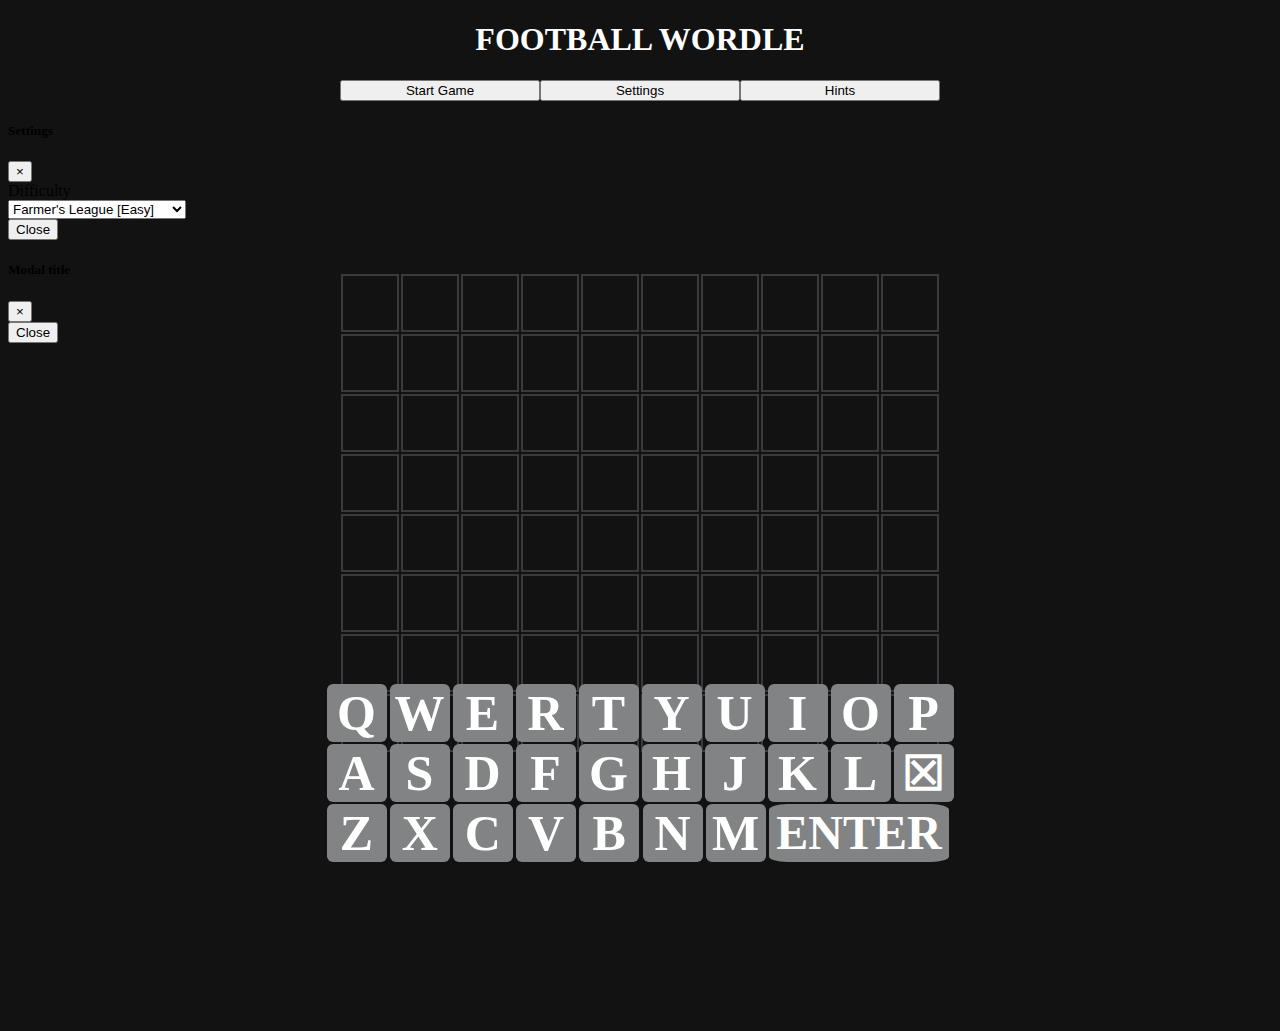
==== index.html @ 528dbe1d "2023.9.41 title sizing" ====
<!DOCTYPE html>
<html lang="en" data-bs-theme="dark">
<head>
    <meta charset="UTF-8">
    <meta http-equiv="X-UA-Compatible" content="IE=edge">
    <meta name="viewport" content="width=device-width, initial-scale=1.0">
    <title>Football Wordle</title>
    <script src="project 1 nm.js" defer></script>
    <script src="https://cdn.jsdelivr.net/npm/bootstrap@5.3.0-alpha2/dist/js/bootstrap.bundle.min.js" integrity="sha384-qKXV1j0HvMUeCBQ+QVp7JcfGl760yU08IQ+GpUo5hlbpg51QRiuqHAJz8+BrxE/N" crossorigin="anonymous" defer></script>
       
    <link href="https://cdn.jsdelivr.net/npm/bootstrap@5.3.0-alpha2/dist/css/bootstrap.min.css" rel="stylesheet" integrity="sha384-aFq/bzH65dt+w6FI2ooMVUpc+21e0SRygnTpmBvdBgSdnuTN7QbdgL+OapgHtvPp" crossorigin="anonymous">
    <link rel="stylesheet" href="Project 1 nm.css" />   
    <link rel="stylesheet" href="darktheme.css" />
</head>
<body>

    <header class="border-bottom">
        
        <h1 class="display-1">FOOTBALL WORDLE</h1>
        
        <div id="settingsDiv">

            
            <button id="startGame" class="btn btn-dark" onclick="startGameInit()">
                Start Game 
            </button>
            
            <button  class="btn btn-dark" data-toggle="modal" data-target="#exampleModal" id="settings">
                Settings
            </button>

            <button  class="btn btn-dark" data-toggle="modal" data-target="#exampleModal" id="hints">
                Hints
            </button>


        </div>
              
        <!-- Modal -->
        <div class="modal fade" id="exampleModal" tabindex="-1" role="dialog" aria-labelledby="exampleModalLabel" aria-hidden="true">
        <div class="modal-dialog" role="document">
            <div class="modal-content">
            <div class="modal-header">
                <h5 class="modal-title" id="modelSettings">Settings</h5>
                <button type="button" class="close" data-dismiss="modal" aria-label="Close">
                <span aria-hidden="true">&times;</span>
                </button>
            </div>
            <div class="modal-body">
               
                <div id=difficulty>
                    <label for="gameDifficulty">
                        Difficulty
                    </label>
                    <br />
                    <select id="selectDifficulty" name="gameDifficulty">
                        <option value="easy">Farmer's League [Easy]</option>
                        <option value="medium">Europa League [Medium]</option>
                        <option value="hard">Champions League [Hard]</option>
                    </select>
                </div>
                             
            </div>
            <div class="modal-footer">
                <button type="button" class="btn btn-secondary" data-dismiss="modal">Close</button>
                <!-- <button type="button" class="btn btn-primary">Save changes</button> -->
            </div>
            </div>
        </div>
        </div>


        <div class="modal fade" id="exampleModal" tabindex="-1" role="dialog" aria-labelledby="exampleModalLabel" aria-hidden="true">
            <div class="modal-dialog" role="document">
                <div class="modal-content">
                <div class="modal-header">
                    <h5 class="modal-title" id="exampleModalLabel">Modal title</h5>
                    <button type="button" class="close" data-dismiss="modal" aria-label="Close">
                    <span aria-hidden="true">&times;</span>
                    </button>
                </div>
                <div class="modal-body">
                   
                                 
                </div>
                <div class="modal-footer">
                    <button type="button" class="btn btn-secondary" data-dismiss="modal">Close</button>
                    <!-- <button type="button" class="btn btn-primary">Save changes</button> -->
                </div>
                </div>
            </div>
            </div>






    </header>
    
    <section id="gameContainer">
        
        <!-- output grid starts here -->
        <div id="containerLetterOutput">
   
        </div>

        <!-- keyboard starts here -->
        <div id="containerKeyboardInput">
            <div id="keyboardContainerTopRow">
                <!-- top row keys go here -->
            </div>
            <div id="keyboardContainerMiddleRow">
                <!-- mid row keys go here -->
            </div>
            <div id="keyboardContainerBottomRow">
                <!-- bottom row keys go here -->
            </div>
        </div>


    </section>

    <section id="admin"></section>

        
    </section>

    <aside>

    </aside>

    <footer>

    </footer>
    <script src="https://code.jquery.com/jquery-3.2.1.slim.min.js" integrity="sha384-KJ3o2DKtIkvYIK3UENzmM7KCkRr/rE9/Qpg6aAZGJwFDMVNA/GpGFF93hXpG5KkN" crossorigin="anonymous"></script>
    <script src="https://cdnjs.cloudflare.com/ajax/libs/popper.js/1.12.3/umd/popper.min.js" integrity="sha384-vFJXuSJphROIrBnz7yo7oB41mKfc8JzQZiCq4NCceLEaO4IHwicKwpJf9c9IpFgh" crossorigin="anonymous"></script>
    <script src="https://maxcdn.bootstrapcdn.com/bootstrap/4.0.0-beta.2/js/bootstrap.min.js" integrity="sha384-alpBpkh1PFOepccYVYDB4do5UnbKysX5WZXm3XxPqe5iKTfUKjNkCk9SaVuEZflJ" crossorigin="anonymous"></script>
</body>
<script src="theme.js"></script>
<script src="darkswitch.js"></script>
</html>
---- Project 1 nm.css ----
h1 {
    text-align: center;
    color: white;
    width: 100%;
    display: grid;
   
 
}
body{

     background-color: rgb(18, 18, 19); 
}
#containerLetterOutput {
  
    display: grid;
    grid-template-columns: (auto, clamp(32px, 8vw, 60px));
    grid-auto-rows: clamp(32px, 6vw, 60px);
    height: clamp(320px, 48vw, 500px);
    justify-self: center;
    align-self: center;
    justify-content: center;
    align-content: center;
    
}

.charInputBox {
    
    font-size: clamp(32px, 6vw, 50px);

    background-color: rgb(18, 18, 19); 
    border: 2px solid rgb(58, 58, 60);
    color: white;

    font-weight: 900;
    
    padding: 1px;
    margin: 1px;

    display: flex;
    align-items: center;
    justify-content: center;
 /*   box-sizing: border-box; */
}

#keyboardContainerTopRow, #keyboardContainerMiddleRow {


    display: grid;
    grid-template-columns: repeat(10, 1fr);
    grid-template-rows: 1fr;
    column-gap: 1px;
    row-gap: 1px;
  
}

#keyboardContainerBottomRow {

    width: 100%;
    display: grid;
    grid-template-columns: repeat(7, 1fr) 3fr;
    grid-template-rows: 1fr;
    column-gap: 1px;
    row-gap: 1px;
}

.keyboardKeys {

    font-size: clamp(32px, 8vw, 50px);
    width: clamp(32px, 8vw, 60px);

    background-color: #818384;
    color: white;
    margin: 1px;
    border-radius: 10%;
    text-align: center;
    font-weight: 900;
    transition-property: background-color;

    display: flex;
    align-items: center;
    justify-content: center;

}

.enterKey {
    font-size: clamp(28px, 7vw, 48px);
    width: clamp(99px, 25vw, 180px);
    display: flex;
    align-items: center;
    justify-content: center;
}

.deleteKey{
    font-size: clamp(28px, 6vw, 48px);
    display: flex;
    align-items: center;
    justify-content: center;
}

.keyboardKeys:hover {
    background-color: rgb(8, 110, 110);
}

#gameContainer {
    display: grid;
    grid-template-columns: 1fr;
    grid-template-rows: 50% 30% auto;
    justify-items: center;
    justify-content: center;
   
}


.letterIncludes {
    background-color: #B59F3B;
}
/* test */

/* . for class, # for id */

.letterCorrect {
    background-color: #538D4E;
}

.notInWord {
    background-color: rgb(32, 32, 32);
    color: #818384;
}

#settingsDiv {
    display: grid;
    grid-template-columns: repeat(3, minmax(120px, 200px));
    justify-items: fill;
    justify-content: center;


}
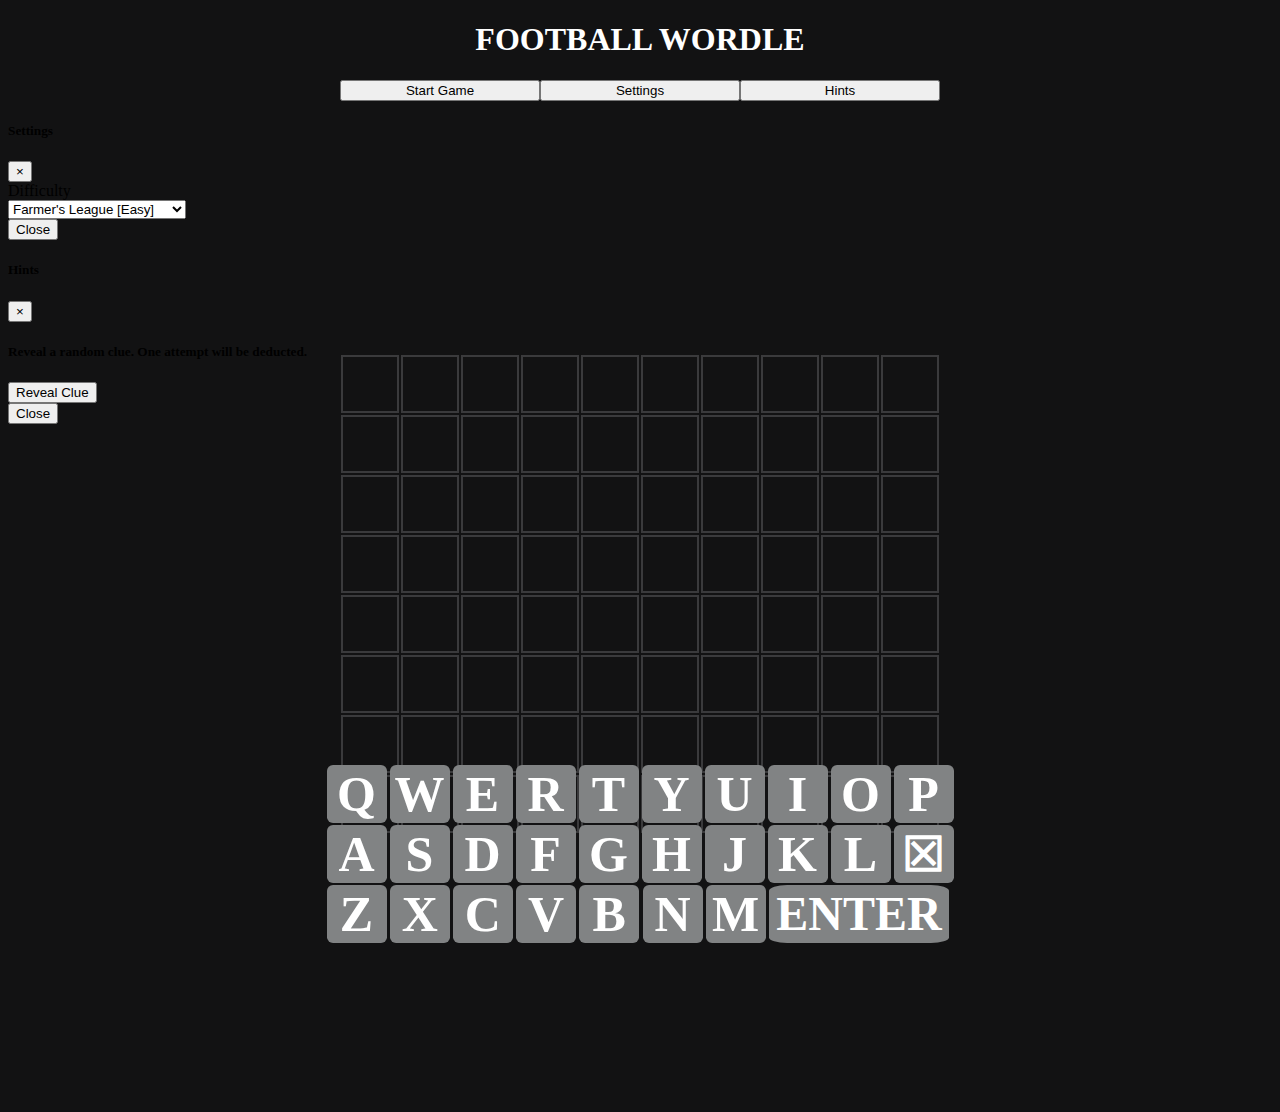
==== commit d78e35f6: "2023.03.26 clues v1 working and max 6" ====
--- a/index.html
+++ b/index.html
@@ -10,7 +10,6 @@
        
     <link href="https://cdn.jsdelivr.net/npm/bootstrap@5.3.0-alpha2/dist/css/bootstrap.min.css" rel="stylesheet" integrity="sha384-aFq/bzH65dt+w6FI2ooMVUpc+21e0SRygnTpmBvdBgSdnuTN7QbdgL+OapgHtvPp" crossorigin="anonymous">
     <link rel="stylesheet" href="Project 1 nm.css" />   
-    <link rel="stylesheet" href="darktheme.css" />
 </head>
 <body>
 
@@ -25,11 +24,11 @@
                 Start Game 
             </button>
             
-            <button  class="btn btn-dark" data-toggle="modal" data-target="#exampleModal" id="settings">
+            <button  class="btn btn-dark" data-toggle="modal" data-target="#settingsModal" id="settingsButton">
                 Settings
             </button>
 
-            <button  class="btn btn-dark" data-toggle="modal" data-target="#exampleModal" id="hints">
+            <button  class="btn btn-dark" data-toggle="modal" data-target="#modalHints" id="hintsButton">
                 Hints
             </button>
 
@@ -37,7 +36,7 @@
         </div>
               
         <!-- Modal -->
-        <div class="modal fade" id="exampleModal" tabindex="-1" role="dialog" aria-labelledby="exampleModalLabel" aria-hidden="true">
+        <div class="modal fade" id="settingsModal" tabindex="-1" role="dialog" aria-labelledby="exampleModalLabel" aria-hidden="true">
         <div class="modal-dialog" role="document">
             <div class="modal-content">
             <div class="modal-header">
@@ -69,18 +68,25 @@
         </div>
         </div>
 
-
-        <div class="modal fade" id="exampleModal" tabindex="-1" role="dialog" aria-labelledby="exampleModalLabel" aria-hidden="true">
+        <!-- Hints modal -->
+        <div class="modal fade" id="modalHints" tabindex="-1" role="dialog" aria-labelledby="hintsModalLabel" aria-hidden="true">
             <div class="modal-dialog" role="document">
                 <div class="modal-content">
                 <div class="modal-header">
-                    <h5 class="modal-title" id="exampleModalLabel">Modal title</h5>
+                    <h5 class="modal-title" id="headerHints">Hints</h5>
                     <button type="button" class="close" data-dismiss="modal" aria-label="Close">
                     <span aria-hidden="true">&times;</span>
                     </button>
                 </div>
                 <div class="modal-body">
-                   
+                    <h5>Reveal a random clue. One attempt will be deducted.</h5>
+                    <button  class="btn btn-secondary" id="buttonHintRequest" onclick="revealHint()">
+                        Reveal Clue
+                    </button>
+                    <div id="clueContainer">
+
+                    </div>
+
                                  
                 </div>
                 <div class="modal-footer">
@@ -137,6 +143,4 @@
     <script src="https://cdnjs.cloudflare.com/ajax/libs/popper.js/1.12.3/umd/popper.min.js" integrity="sha384-vFJXuSJphROIrBnz7yo7oB41mKfc8JzQZiCq4NCceLEaO4IHwicKwpJf9c9IpFgh" crossorigin="anonymous"></script>
     <script src="https://maxcdn.bootstrapcdn.com/bootstrap/4.0.0-beta.2/js/bootstrap.min.js" integrity="sha384-alpBpkh1PFOepccYVYDB4do5UnbKysX5WZXm3XxPqe5iKTfUKjNkCk9SaVuEZflJ" crossorigin="anonymous"></script>
 </body>
-<script src="theme.js"></script>
-<script src="darkswitch.js"></script>
 </html>
--- a/Project 1 nm.css
+++ b/Project 1 nm.css
@@ -132,6 +132,9 @@
     grid-template-columns: repeat(3, minmax(120px, 200px));
     justify-items: fill;
     justify-content: center;
+}
 
-
+.playerImage {
+   width: 300px;
+   filter: blur(5px);
 }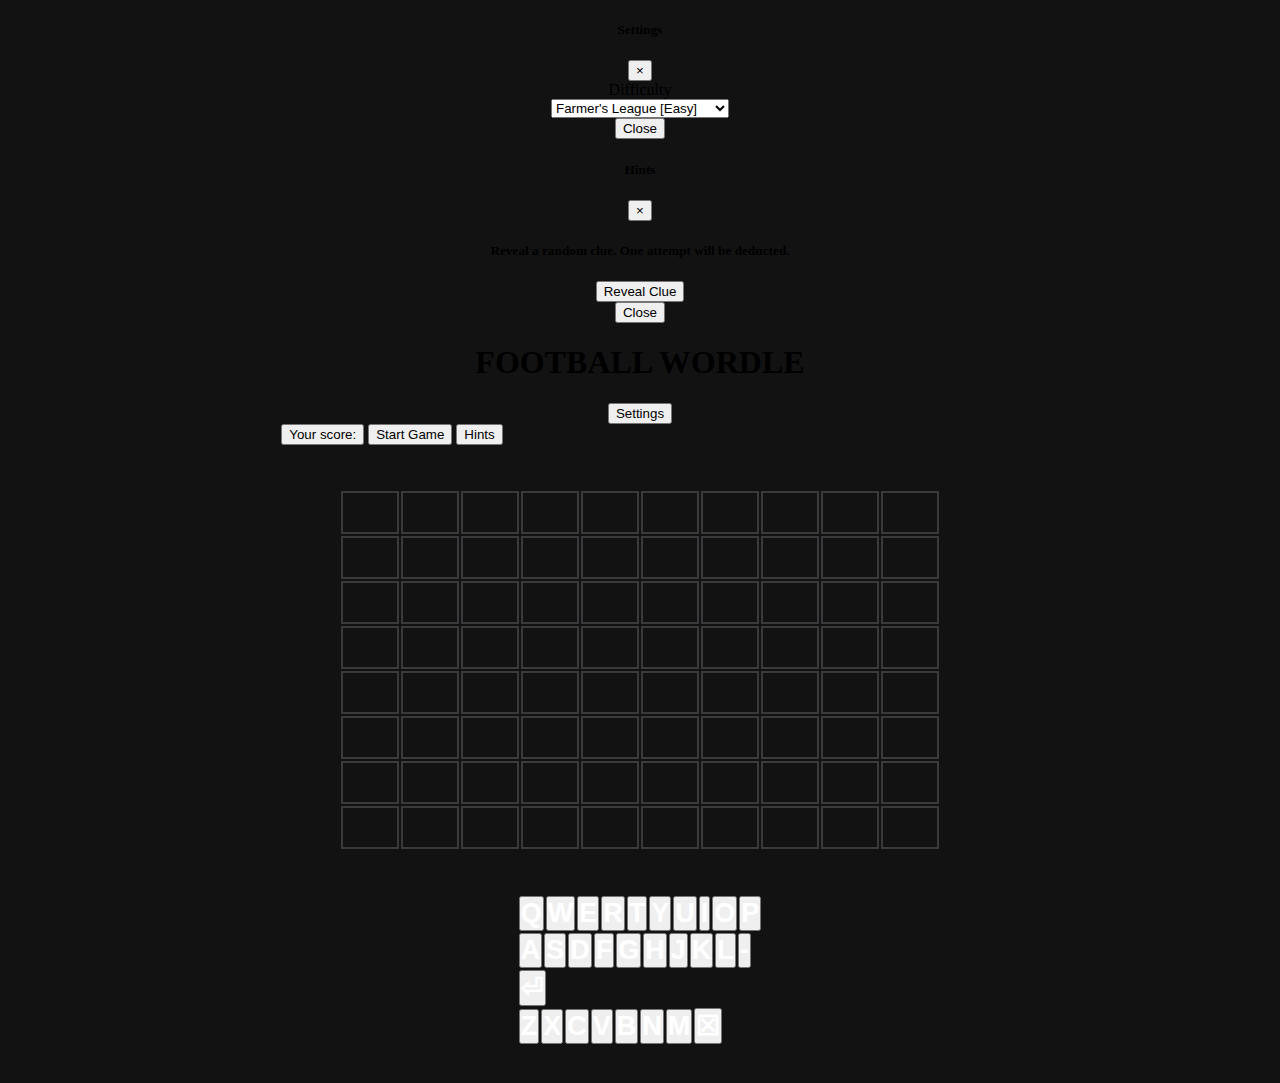
==== commit fd1c80da: "2023.03.27 9.30 alignemnet keyboard top all good" ====
--- a/index.html
+++ b/index.html
@@ -14,9 +14,8 @@
 <body>
 
     <header class="border-bottom">
-        
+        <!--  OLD CODE TO REmOVE LATER IFNEEDED NON BOOTSTRAP.
         <h1 class="display-1">FOOTBALL WORDLE</h1>
-        
         <div id="settingsDiv">
 
             
@@ -34,7 +33,7 @@
 
 
         </div>
-              
+        -->
         <!-- Modal -->
         <div class="modal fade" id="settingsModal" tabindex="-1" role="dialog" aria-labelledby="exampleModalLabel" aria-hidden="true">
         <div class="modal-dialog" role="document">
@@ -95,33 +94,82 @@
                 </div>
                 </div>
             </div>
+        </div>
+
+        <div class="container" id="headerTitle">
+            <!-- container for header grid -->
+            <div class="row">
+                <div class="col">
+                    
+                </div>
+                <div class="col-10">
+                    <h1 class="display-1">FOOTBALL WORDLE</h1>
+                </div>
+                
+                <button  class="col-1 btn btn-dark headerButtons" data-toggle="modal" data-target="#settingsModal" id="settingsButton">
+                        Settings
+                </button>
+   
             </div>
+        </div>
 
+        <div class="container" id="headNavButtons"> 
+            <div class="row g-0">
+                       
+                <!-- settings button -->
+                <button  class="col-4 btn btn-dark headerButtons" data-toggle="modal" data-target="#settingsModal" id="settingsButton">
+                    Your score: 
+                </button>
+                
 
+                <!-- start game button -->
+                <button id="startGame" class="col-4 btn btn-dark headerButtons" onclick="startGameInit()">
+                    Start Game 
+                </button>
+            
+                <!-- hints button -->
+                <button  class="col-4 btn btn-dark headerButtons" data-toggle="modal" data-target="#modalHints" id="hintsButton">
+                    Hints
+                </button>
 
-
-
+            </div>
+        </div>
 
     </header>
     
     <section id="gameContainer">
-        
+                
         <!-- output grid starts here -->
         <div id="containerLetterOutput">
    
         </div>
 
-        <!-- keyboard starts here -->
+        <!-- keyboard starts here 
         <div id="containerKeyboardInput">
             <div id="keyboardContainerTopRow">
-                <!-- top row keys go here -->
+               top row keys go here
             </div>
             <div id="keyboardContainerMiddleRow">
+                 mid row keys go here 
+            </div>
+            <div id="keyboardContainerBottomRow">
+                 bottom row keys go here 
+            </div>
+        </div>
+        -->
+
+        <div id="containerKeyboardInput" class="container">
+
+            <div id="keyboardContainerTopRow" class="row align-items-center no-gutters">
                 <!-- mid row keys go here -->
             </div>
-            <div id="keyboardContainerBottomRow">
+            <div id="keyboardContainerMiddleRow" class="row align-items-center no-gutters">
+                <!-- mid row keys go here -->
+            </div>
+            <div id="keyboardContainerBottomRow" class="row align-items-center no-gutters">
                 <!-- bottom row keys go here -->
             </div>
+   
         </div>
 
 
--- a/Project 1 nm.css
+++ b/Project 1 nm.css
@@ -1,21 +1,39 @@
-h1 {
-    text-align: center;
-    color: white;
-    width: 100%;
-    display: grid;
-   
- 
-}
+/* IMPORTANT TO REMEMBER */
+/* . for class, # for id */
+/* . for class, # for id */
+/* . for class, # for id */
+/* . for class, # for id */
+/* . for class, # for id */
+
 body{
 
-     background-color: rgb(18, 18, 19); 
+      background-color: rgb(18, 18, 19);  
+      
 }
+
+header {
+    text-align: center;
+    
+}
+
+#headNavButtons {
+    max-width: 768px;
+   
+
+}
+
+#headerButtons {
+    display: flex;
+    max-width: 100%;
+
+}
+
 #containerLetterOutput {
   
     display: grid;
-    grid-template-columns: (auto, clamp(32px, 8vw, 60px));
-    grid-auto-rows: clamp(32px, 6vw, 60px);
-    height: clamp(320px, 48vw, 500px);
+    grid-template-columns: (auto, clamp(32px, 5vw, 5vw));
+    grid-auto-rows: clamp(32px, 5vh, 52px);
+     /* height: clamp(320px, 32vh, 500px);  */
     justify-self: center;
     align-self: center;
     justify-content: center;
@@ -25,7 +43,7 @@
 
 .charInputBox {
     
-    font-size: clamp(32px, 6vw, 50px);
+    font-size: clamp(24px, 2vh, 40px);
 
     background-color: rgb(18, 18, 19); 
     border: 2px solid rgb(58, 58, 60);
@@ -42,69 +60,77 @@
  /*   box-sizing: border-box; */
 }
 
-#keyboardContainerTopRow, #keyboardContainerMiddleRow {
-
-
+#keyboardContainerTopRow, #keyboardContainerMiddleRow, #keyboardContainerBottomRow, #containerKeyboardInput {
+  
+    max-width: min(768px, 97vw); /* I'm so proud of this line of code ha ha */
+   
+/* 
     display: grid;
     grid-template-columns: repeat(10, 1fr);
     grid-template-rows: 1fr;
     column-gap: 1px;
-    row-gap: 1px;
+    row-gap: 1px; */
   
 }
 
-#keyboardContainerBottomRow {
-
-    width: 100%;
+    /* width: 100%;
     display: grid;
     grid-template-columns: repeat(7, 1fr) 3fr;
     grid-template-rows: 1fr;
     column-gap: 1px;
-    row-gap: 1px;
-}
+    row-gap: 1px; */
 
 .keyboardKeys {
 
-    font-size: clamp(32px, 8vw, 50px);
-    width: clamp(32px, 8vw, 60px);
+    font-size: clamp(24px, 3vh, 36px);
+    /* width: clamp(32px, 8vw, 60px); */
+    
 
-    background-color: #818384;
     color: white;
     margin: 1px;
-    border-radius: 10%;
-    text-align: center;
+    padding: 0px;
     font-weight: 900;
-    transition-property: background-color;
-
+    /* transition-property: background-color; */
+    
+    
+ /*
     display: flex;
     align-items: center;
-    justify-content: center;
+    justify-content: center; */
 
 }
 
+/* .keyboardKeys:hover {
+    background-color: rgb(8, 110, 110);
+} */
+
+
 .enterKey {
-    font-size: clamp(28px, 7vw, 48px);
+    
+    display: flex;
+    align-items: stretch;
+    justify-content: center; 
+
+
+
+    /* font-size: clamp(28px, 7vw, 48px);
     width: clamp(99px, 25vw, 180px);
     display: flex;
     align-items: center;
-    justify-content: center;
+    justify-content: center; */
 }
 
 .deleteKey{
-    font-size: clamp(28px, 6vw, 48px);
+    /* font-size: clamp(28px, 6vw, 48px);
     display: flex;
     align-items: center;
-    justify-content: center;
-}
-
-.keyboardKeys:hover {
-    background-color: rgb(8, 110, 110);
+    justify-content: center; */
 }
 
 #gameContainer {
     display: grid;
     grid-template-columns: 1fr;
-    grid-template-rows: 50% 30% auto;
+    grid-template-rows: 50vh 20vh auto;
     justify-items: center;
     justify-content: center;
    
@@ -114,9 +140,6 @@
 .letterIncludes {
     background-color: #B59F3B;
 }
-/* test */
-
-/* . for class, # for id */
 
 .letterCorrect {
     background-color: #538D4E;
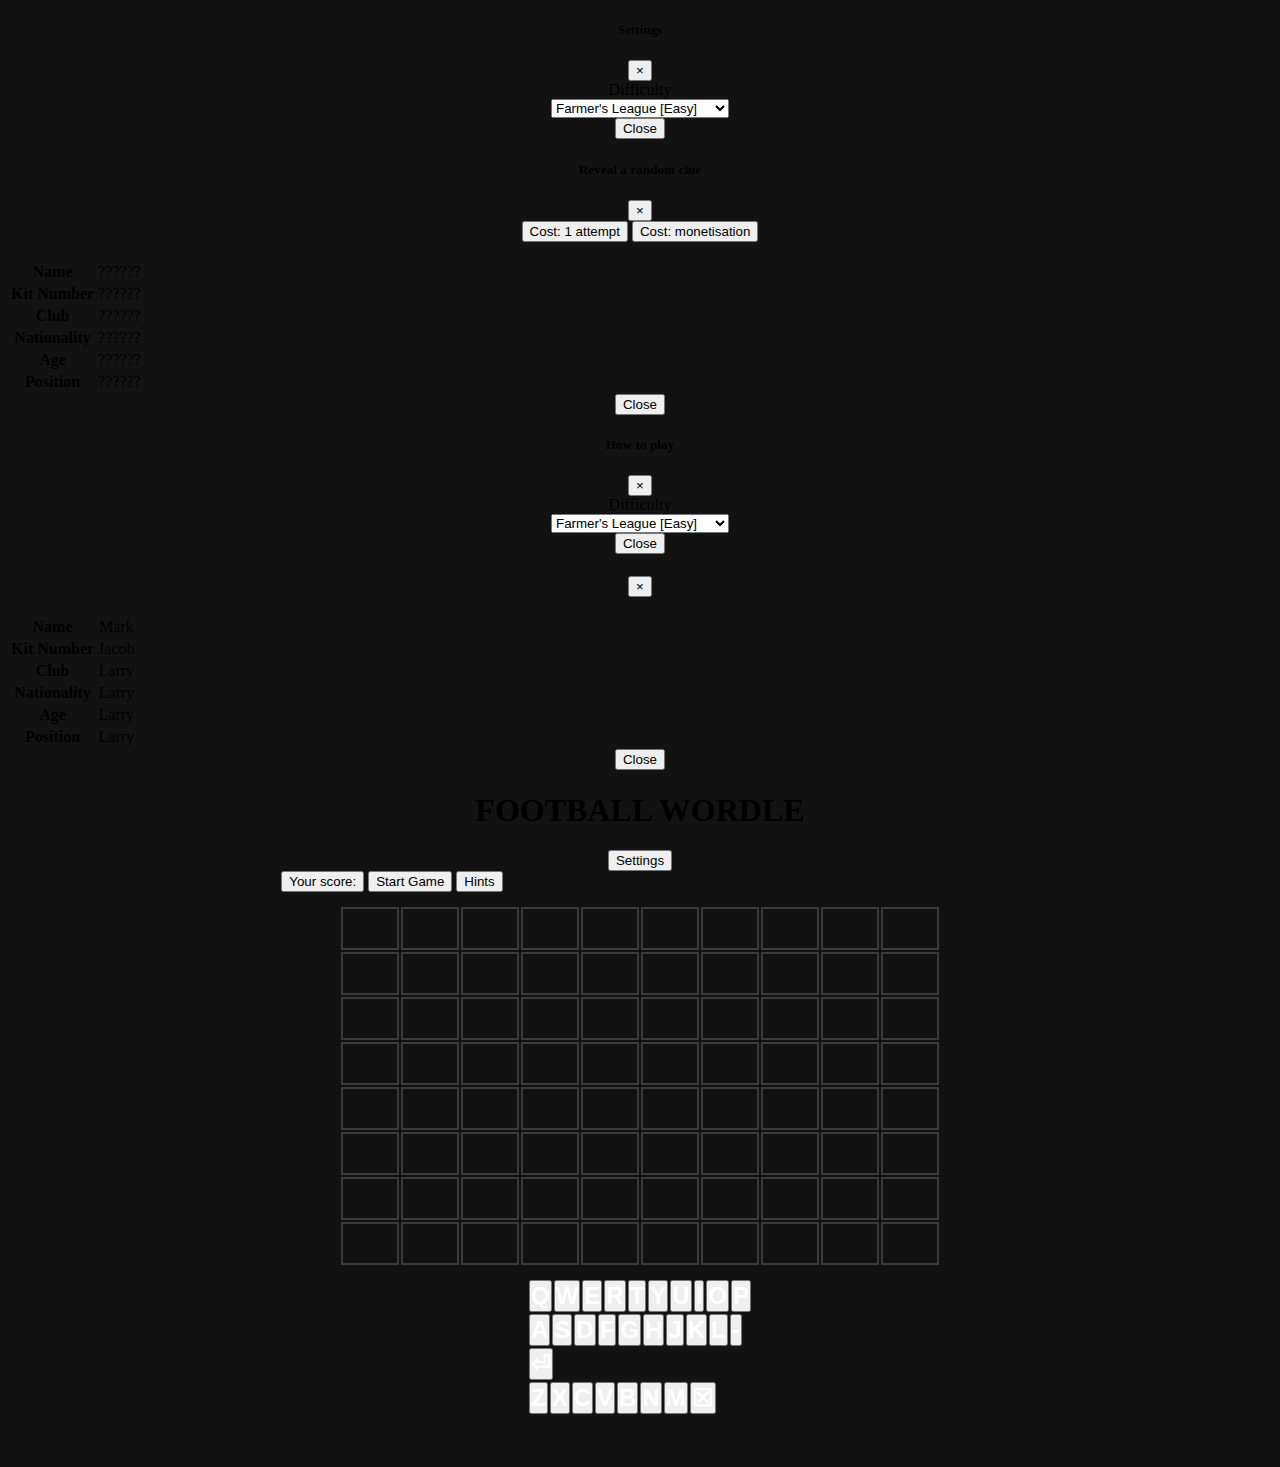
==== commit 097ddde6: "2023.03.28 finished datamap, hints modal." ====
--- a/index.html
+++ b/index.html
@@ -15,6 +15,7 @@
 
     <header class="border-bottom">
         <!--  OLD CODE TO REmOVE LATER IFNEEDED NON BOOTSTRAP.
+
         <h1 class="display-1">FOOTBALL WORDLE</h1>
         <div id="settingsDiv">
 
@@ -34,8 +35,9 @@
 
         </div>
         -->
-        <!-- Modal -->
-        <div class="modal fade" id="settingsModal" tabindex="-1" role="dialog" aria-labelledby="exampleModalLabel" aria-hidden="true">
+        
+        <!-- Settings Modal -->
+        <div class="modal fade" id="settingsModal" tabindex="-1" role="dialog" aria-labelledby="settingsModalLabel" aria-hidden="true">
         <div class="modal-dialog" role="document">
             <div class="modal-content">
             <div class="modal-header">
@@ -72,19 +74,65 @@
             <div class="modal-dialog" role="document">
                 <div class="modal-content">
                 <div class="modal-header">
-                    <h5 class="modal-title" id="headerHints">Hints</h5>
+                    <h5 class="modal-title" id="headerHints">Reveal a random clue</h5>
                     <button type="button" class="close" data-dismiss="modal" aria-label="Close">
                     <span aria-hidden="true">&times;</span>
                     </button>
                 </div>
                 <div class="modal-body">
-                    <h5>Reveal a random clue. One attempt will be deducted.</h5>
-                    <button  class="btn btn-secondary" id="buttonHintRequest" onclick="revealHint()">
-                        Reveal Clue
-                    </button>
+                  
+                    <div class="container">
+                        <div id="containerLine" class="row align-items-center no-gutters">
+                            <button display="inline" class="col btn btn-secondary" id="buttonHintRequest" onclick="revealHint()">
+                               Cost: 1 attempt
+                            </button>
+        
+                            <button class="col btn btn-secondary" id="buttonPayClue" onclick="revealHint()">
+                                Cost: monetisation 
+                            </button>
+
+                        </div>
+                        
+                    </div>
+
                     <div id="clueContainer">
 
-                    </div>
+                    </div> 
+
+                    <table class="table">
+                        <tbody>
+                          <tr>
+                            <th scope="row">Name</th>
+                            <td id="tdClueName">??????</td>
+                          </tr>
+                          <tr>
+                            <th scope="row">Kit Number</th>
+                            <td id="tdClueKitNumber">??????</td>
+                          </tr>
+                          <tr>
+                            <th scope="row">Club</th>
+                            <td id="tdClueClub">??????</td>
+                          </tr>
+                          <tr>
+                            <th scope="row">Nationality</th>
+                            <td id="tdClueNationality">??????</td>
+                          </tr>
+                          <tr>
+                            <th scope="row">Age</th>
+                            <td id="tdClueAge">??????</td>
+                          </tr>
+                          <tr>
+                            <th scope="row">Position</th>
+                            <td id="tdCluePosition">??????</td>
+                          </tr>
+                          <div id="divCluePlayerPhoto">
+
+                          </div>
+
+                        </tbody>
+                      </table>
+
+
 
                                  
                 </div>
@@ -96,6 +144,98 @@
             </div>
         </div>
 
+        <!-- Game instructions modal -->
+        <div class="modal fade" id="modalInstructions" tabindex="-1" role="dialog" aria-labelledby="modalInstructions" aria-hidden="true">
+            <div class="modal-dialog" role="document">
+                <div class="modal-content">
+                <div class="modal-header">
+                    <h5 class="modal-title" id="headingInstructions">How to play</h5>
+                    <button type="button" class="close" data-dismiss="modal" aria-label="Close">
+                    <span aria-hidden="true">&times;</span>
+                    </button>
+                </div>
+                <div class="modal-body">
+                   
+                    <div id=difficulty>
+                        <label for="gameDifficulty">
+                            Difficulty
+                        </label>
+                        <br />
+                        <select id="selectDifficulty" name="gameDifficulty">
+                            <option value="easy">Farmer's League [Easy]</option>
+                            <option value="medium">Europa League [Medium]</option>
+                            <option value="hard">Champions League [Hard]</option>
+                        </select>
+                    </div>
+                                 
+                </div>
+                <div class="modal-footer">
+                    <button type="button" class="btn btn-secondary" data-dismiss="modal">Close</button>
+                    <!-- <button type="button" class="btn btn-primary">Save changes</button> -->
+                </div>
+                </div>
+            </div>
+        </div>
+        <button id="instructionsModalTrigger" type="button" class="btn btn-primary" data-toggle="modal" data-target="#modalInstructions" style="display:none;"></button>
+
+        <!-- Win/loss Modal -->
+        <div class="modal fade" id="modalWL" tabindex="-1" role="dialog" aria-labelledby="modalWLLabel" aria-hidden="true">
+            <div class="modal-dialog" role="document">
+                <div class="modal-content">
+                <div class="modal-header">
+                    <h5 class="modal-title" id="headingWL"></h5>
+                    <button type="button" class="close" data-dismiss="modal" aria-label="Close">
+                        <span aria-hidden="true">&times;</span>
+                    </button>
+                </div>
+                <div class="modal-body">
+
+                    <table class="table">
+                        <tbody>
+                          <tr>
+                            <th scope="row">Name</th>
+                            <td id="tdName">Mark</td>
+                          </tr>
+                          <tr>
+                            <th scope="row">Kit Number</th>
+                            <td id="tdKitNumber">Jacob</td>
+                          </tr>
+                          <tr>
+                            <th scope="row">Club</th>
+                            <td id="tdClub">Larry</td>
+                          </tr>
+                          <tr>
+                            <th scope="row">Nationality</th>
+                            <td id="tdNationality">Larry</td>
+                          </tr>
+                          <tr>
+                            <th scope="row">Age</th>
+                            <td id="tdAge">Larry</td>
+                          </tr>
+                          <tr>
+                            <th scope="row">Position</th>
+                            <td id="tdPosition">Larry</td>
+                          </tr>
+                          <div id="divPlayerPhoto">
+
+                          </div>
+
+                        </tbody>
+                      </table>
+
+                </div>
+                                 
+                </div>
+                <div class="modal-footer">
+                    <button type="button" class="btn btn-secondary" data-dismiss="modal">Close</button>
+                    <!-- <button type="button" class="btn btn-primary">Save changes</button> -->
+                </div>
+                </div>
+            </div>
+        </div>
+        <button id="btnModalWL" type="button" class="btn btn-primary" data-toggle="modal" data-target="#modalWL" style="display:none;"></button>
+
+        
         <div class="container" id="headerTitle">
             <!-- container for header grid -->
             <div class="row">
--- a/Project 1 nm.css
+++ b/Project 1 nm.css
@@ -31,8 +31,8 @@
 #containerLetterOutput {
   
     display: grid;
-    grid-template-columns: (auto, clamp(32px, 5vw, 5vw));
-    grid-auto-rows: clamp(32px, 5vh, 52px);
+    /* grid-template-columns: (auto, clamp(32px, 5vw, 5vw)); */
+    grid-auto-rows: 5vh;
      /* height: clamp(320px, 32vh, 500px);  */
     justify-self: center;
     align-self: center;
@@ -50,7 +50,6 @@
     color: white;
 
     font-weight: 900;
-    
     padding: 1px;
     margin: 1px;
 
@@ -82,7 +81,7 @@
 
 .keyboardKeys {
 
-    font-size: clamp(24px, 3vh, 36px);
+    font-size: clamp(24px, 2vh, 36px);
     /* width: clamp(32px, 8vw, 60px); */
     
 
@@ -130,7 +129,7 @@
 #gameContainer {
     display: grid;
     grid-template-columns: 1fr;
-    grid-template-rows: 50vh 20vh auto;
+    grid-template-rows: 43vh 20vh auto;
     justify-items: center;
     justify-content: center;
    
@@ -160,4 +159,9 @@
 .playerImage {
    width: 300px;
    filter: blur(5px);
+}
+
+.superBlur{
+    width: 300px;
+    filter: blur(100px);
 }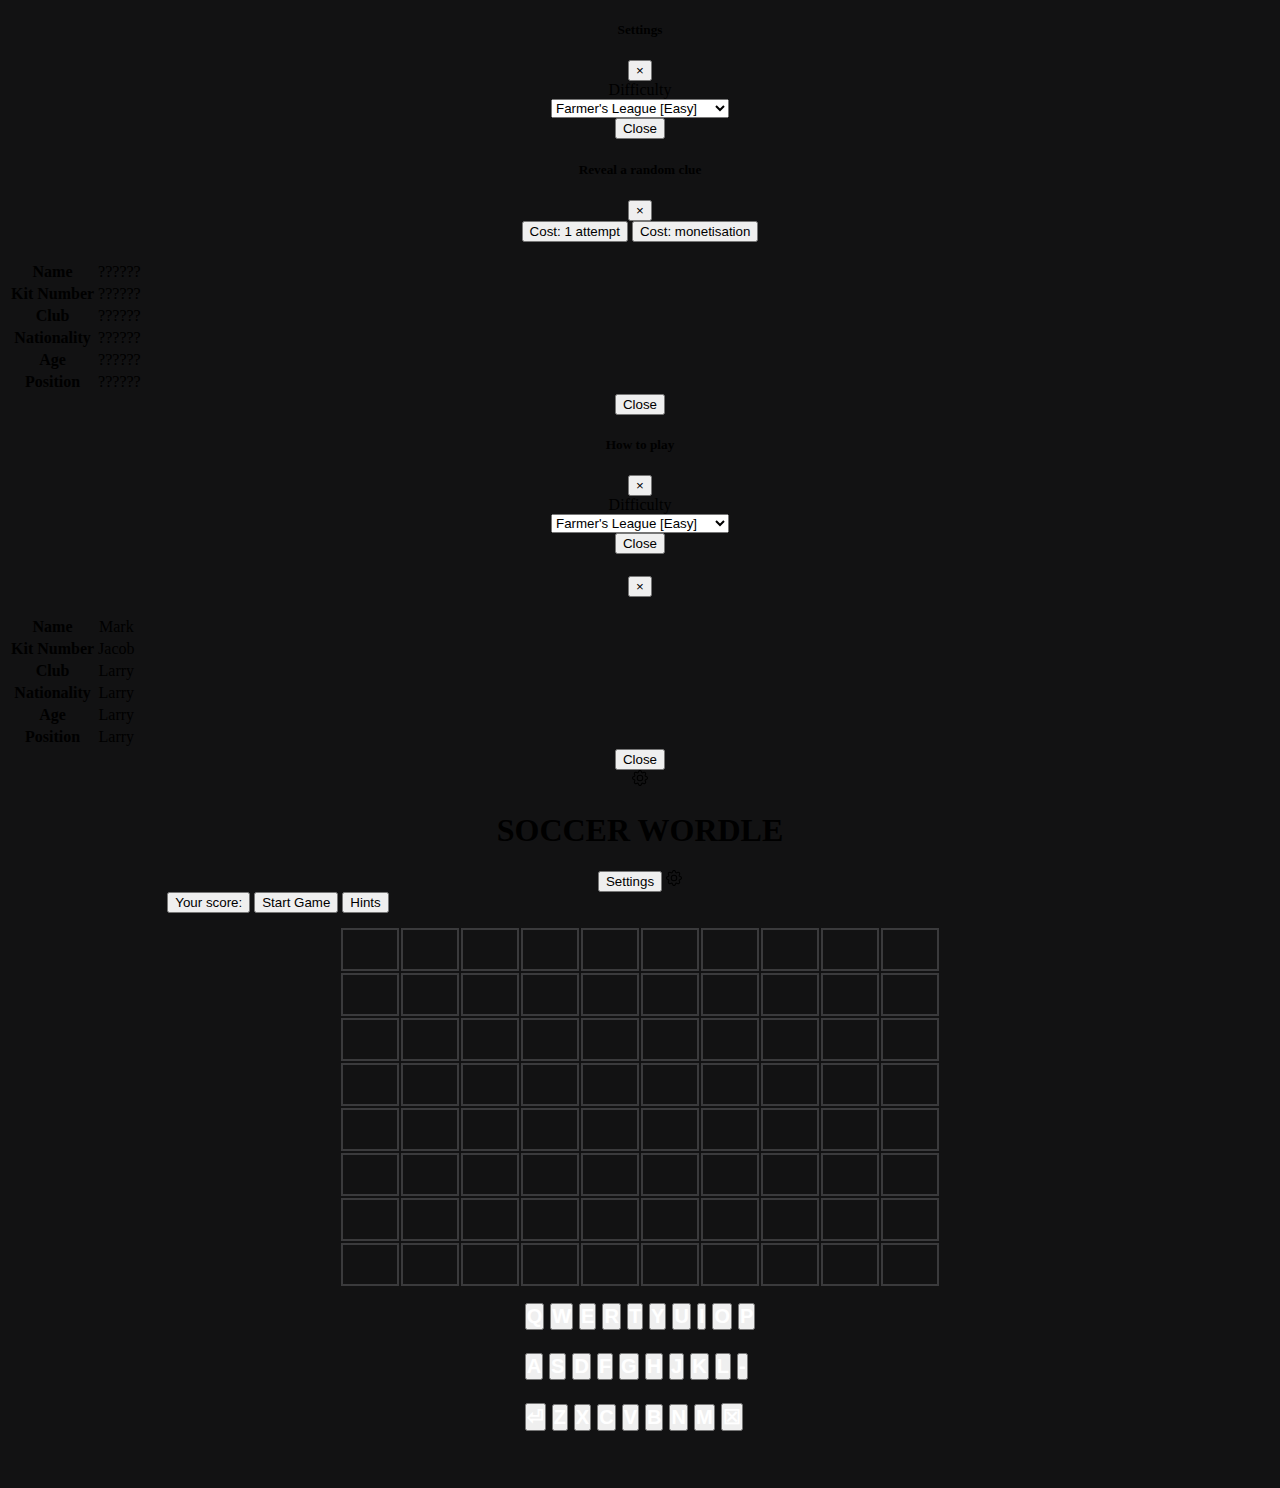
==== commit 2305d81c: "2023.03.29 header sizing keyboard" ====
--- a/index.html
+++ b/index.html
@@ -96,7 +96,6 @@
                     </div>
 
                     <div id="clueContainer">
-
                     </div> 
 
                     <table class="table">
@@ -131,10 +130,7 @@
 
                         </tbody>
                       </table>
-
-
-
-                                 
+                        
                 </div>
                 <div class="modal-footer">
                     <button type="button" class="btn btn-secondary" data-dismiss="modal">Close</button>
@@ -234,21 +230,28 @@
             </div>
         </div>
         <button id="btnModalWL" type="button" class="btn btn-primary" data-toggle="modal" data-target="#modalWL" style="display:none;"></button>
-
         
         <div class="container" id="headerTitle">
             <!-- container for header grid -->
             <div class="row">
                 <div class="col">
-                    
+                    <svg xmlns="http://www.w3.org/2000/svg" width="16" height="16" fill="currentColor" class="bi bi-gear" viewBox="0 0 16 16">
+                        <path d="M8 4.754a3.246 3.246 0 1 0 0 6.492 3.246 3.246 0 0 0 0-6.492zM5.754 8a2.246 2.246 0 1 1 4.492 0 2.246 2.246 0 0 1-4.492 0z"/>
+                        <path d="M9.796 1.343c-.527-1.79-3.065-1.79-3.592 0l-.094.319a.873.873 0 0 1-1.255.52l-.292-.16c-1.64-.892-3.433.902-2.54 2.541l.159.292a.873.873 0 0 1-.52 1.255l-.319.094c-1.79.527-1.79 3.065 0 3.592l.319.094a.873.873 0 0 1 .52 1.255l-.16.292c-.892 1.64.901 3.434 2.541 2.54l.292-.159a.873.873 0 0 1 1.255.52l.094.319c.527 1.79 3.065 1.79 3.592 0l.094-.319a.873.873 0 0 1 1.255-.52l.292.16c1.64.893 3.434-.902 2.54-2.541l-.159-.292a.873.873 0 0 1 .52-1.255l.319-.094c1.79-.527 1.79-3.065 0-3.592l-.319-.094a.873.873 0 0 1-.52-1.255l.16-.292c.893-1.64-.902-3.433-2.541-2.54l-.292.159a.873.873 0 0 1-1.255-.52l-.094-.319zm-2.633.283c.246-.835 1.428-.835 1.674 0l.094.319a1.873 1.873 0 0 0 2.693 1.115l.291-.16c.764-.415 1.6.42 1.184 1.185l-.159.292a1.873 1.873 0 0 0 1.116 2.692l.318.094c.835.246.835 1.428 0 1.674l-.319.094a1.873 1.873 0 0 0-1.115 2.693l.16.291c.415.764-.42 1.6-1.185 1.184l-.291-.159a1.873 1.873 0 0 0-2.693 1.116l-.094.318c-.246.835-1.428.835-1.674 0l-.094-.319a1.873 1.873 0 0 0-2.692-1.115l-.292.16c-.764.415-1.6-.42-1.184-1.185l.159-.291A1.873 1.873 0 0 0 1.945 8.93l-.319-.094c-.835-.246-.835-1.428 0-1.674l.319-.094A1.873 1.873 0 0 0 3.06 4.377l-.16-.292c-.415-.764.42-1.6 1.185-1.184l.292.159a1.873 1.873 0 0 0 2.692-1.115l.094-.319z"/>
+                      </svg>
+        
                 </div>
                 <div class="col-10">
-                    <h1 class="display-1">FOOTBALL WORDLE</h1>
+                    <h1 id="headingPageTitle" class="display-6">SOCCER WORDLE</h1>
                 </div>
                 
                 <button  class="col-1 btn btn-dark headerButtons" data-toggle="modal" data-target="#settingsModal" id="settingsButton">
                         Settings
                 </button>
+                <svg xmlns="http://www.w3.org/2000/svg" width="16" height="16" fill="currentColor" class="bi bi-gear" viewBox="0 0 16 16">
+                    <path d="M8 4.754a3.246 3.246 0 1 0 0 6.492 3.246 3.246 0 0 0 0-6.492zM5.754 8a2.246 2.246 0 1 1 4.492 0 2.246 2.246 0 0 1-4.492 0z"/>
+                    <path d="M9.796 1.343c-.527-1.79-3.065-1.79-3.592 0l-.094.319a.873.873 0 0 1-1.255.52l-.292-.16c-1.64-.892-3.433.902-2.54 2.541l.159.292a.873.873 0 0 1-.52 1.255l-.319.094c-1.79.527-1.79 3.065 0 3.592l.319.094a.873.873 0 0 1 .52 1.255l-.16.292c-.892 1.64.901 3.434 2.541 2.54l.292-.159a.873.873 0 0 1 1.255.52l.094.319c.527 1.79 3.065 1.79 3.592 0l.094-.319a.873.873 0 0 1 1.255-.52l.292.16c1.64.893 3.434-.902 2.54-2.541l-.159-.292a.873.873 0 0 1 .52-1.255l.319-.094c1.79-.527 1.79-3.065 0-3.592l-.319-.094a.873.873 0 0 1-.52-1.255l.16-.292c.893-1.64-.902-3.433-2.541-2.54l-.292.159a.873.873 0 0 1-1.255-.52l-.094-.319zm-2.633.283c.246-.835 1.428-.835 1.674 0l.094.319a1.873 1.873 0 0 0 2.693 1.115l.291-.16c.764-.415 1.6.42 1.184 1.185l-.159.292a1.873 1.873 0 0 0 1.116 2.692l.318.094c.835.246.835 1.428 0 1.674l-.319.094a1.873 1.873 0 0 0-1.115 2.693l.16.291c.415.764-.42 1.6-1.185 1.184l-.291-.159a1.873 1.873 0 0 0-2.693 1.116l-.094.318c-.246.835-1.428.835-1.674 0l-.094-.319a1.873 1.873 0 0 0-2.692-1.115l-.292.16c-.764.415-1.6-.42-1.184-1.185l.159-.291A1.873 1.873 0 0 0 1.945 8.93l-.319-.094c-.835-.246-.835-1.428 0-1.674l.319-.094A1.873 1.873 0 0 0 3.06 4.377l-.16-.292c-.415-.764.42-1.6 1.185-1.184l.292.159a1.873 1.873 0 0 0 2.692-1.115l.094-.319z"/>
+                  </svg>
    
             </div>
         </div>
@@ -281,9 +284,7 @@
                 
         <!-- output grid starts here -->
         <div id="containerLetterOutput">
-   
-        </div>
-
+        </div>
         <!-- keyboard starts here 
         <div id="containerKeyboardInput">
             <div id="keyboardContainerTopRow">
@@ -297,32 +298,19 @@
             </div>
         </div>
         -->
-
         <div id="containerKeyboardInput" class="container">
-
-            <div id="keyboardContainerTopRow" class="row align-items-center no-gutters">
+            <div id="keyboardContainerTopRow" class="row align-items-stretch no-gutters">
                 <!-- mid row keys go here -->
             </div>
-            <div id="keyboardContainerMiddleRow" class="row align-items-center no-gutters">
+            <div id="keyboardContainerMiddleRow" class="row align-items-stretch no-gutters">
                 <!-- mid row keys go here -->
             </div>
-            <div id="keyboardContainerBottomRow" class="row align-items-center no-gutters">
+            <div id="keyboardContainerBottomRow" class="row align-items-stretch no-gutters">
                 <!-- bottom row keys go here -->
             </div>
-   
-        </div>
-
-
+        </div>
     </section>
 
-    <section id="admin"></section>
-
-        
-    </section>
-
-    <aside>
-
-    </aside>
 
     <footer>
 
--- a/Project 1 nm.css
+++ b/Project 1 nm.css
@@ -5,6 +5,12 @@
 /* . for class, # for id */
 /* . for class, # for id */
 
+
+
+#headingPageTitle{
+    font-weight: 900;
+
+}
 body{
 
       background-color: rgb(18, 18, 19);  
@@ -17,7 +23,7 @@
 }
 
 #headNavButtons {
-    max-width: 768px;
+    max-width: 540px;
    
 
 }
@@ -32,7 +38,7 @@
   
     display: grid;
     /* grid-template-columns: (auto, clamp(32px, 5vw, 5vw)); */
-    grid-auto-rows: 5vh;
+    grid-auto-rows: Min(5vh, clamp(28px, 8vw, 60px));
      /* height: clamp(320px, 32vh, 500px);  */
     justify-self: center;
     align-self: center;
@@ -61,7 +67,9 @@
 
 #keyboardContainerTopRow, #keyboardContainerMiddleRow, #keyboardContainerBottomRow, #containerKeyboardInput {
   
-    max-width: min(768px, 97vw); /* I'm so proud of this line of code ha ha */
+    max-width: min(540px, 97vw); /* I'm so proud of this line of code ha ha */
+    height: 50px;
+    align-items: stretch;
    
 /* 
     display: grid;
@@ -71,30 +79,24 @@
     row-gap: 1px; */
   
 }
-
     /* width: 100%;
     display: grid;
     grid-template-columns: repeat(7, 1fr) 3fr;
     grid-template-rows: 1fr;
     column-gap: 1px;
     row-gap: 1px; */
-
 .keyboardKeys {
 
-    font-size: clamp(24px, 2vh, 36px);
+    font-size: clamp(20px, 2vh, 24px);
     /* width: clamp(32px, 8vw, 60px); */
-    
-
     color: white;
-    margin: 1px;
+    margin: 3px;
     padding: 0px;
     font-weight: 900;
     /* transition-property: background-color; */
-    
-    
+   
  /*
-    display: flex;
-    align-items: center;
+    align-items: center
     justify-content: center; */
 
 }
@@ -103,15 +105,8 @@
     background-color: rgb(8, 110, 110);
 } */
 
-
 .enterKey {
     
-    display: flex;
-    align-items: stretch;
-    justify-content: center; 
-
-
-
     /* font-size: clamp(28px, 7vw, 48px);
     width: clamp(99px, 25vw, 180px);
     display: flex;
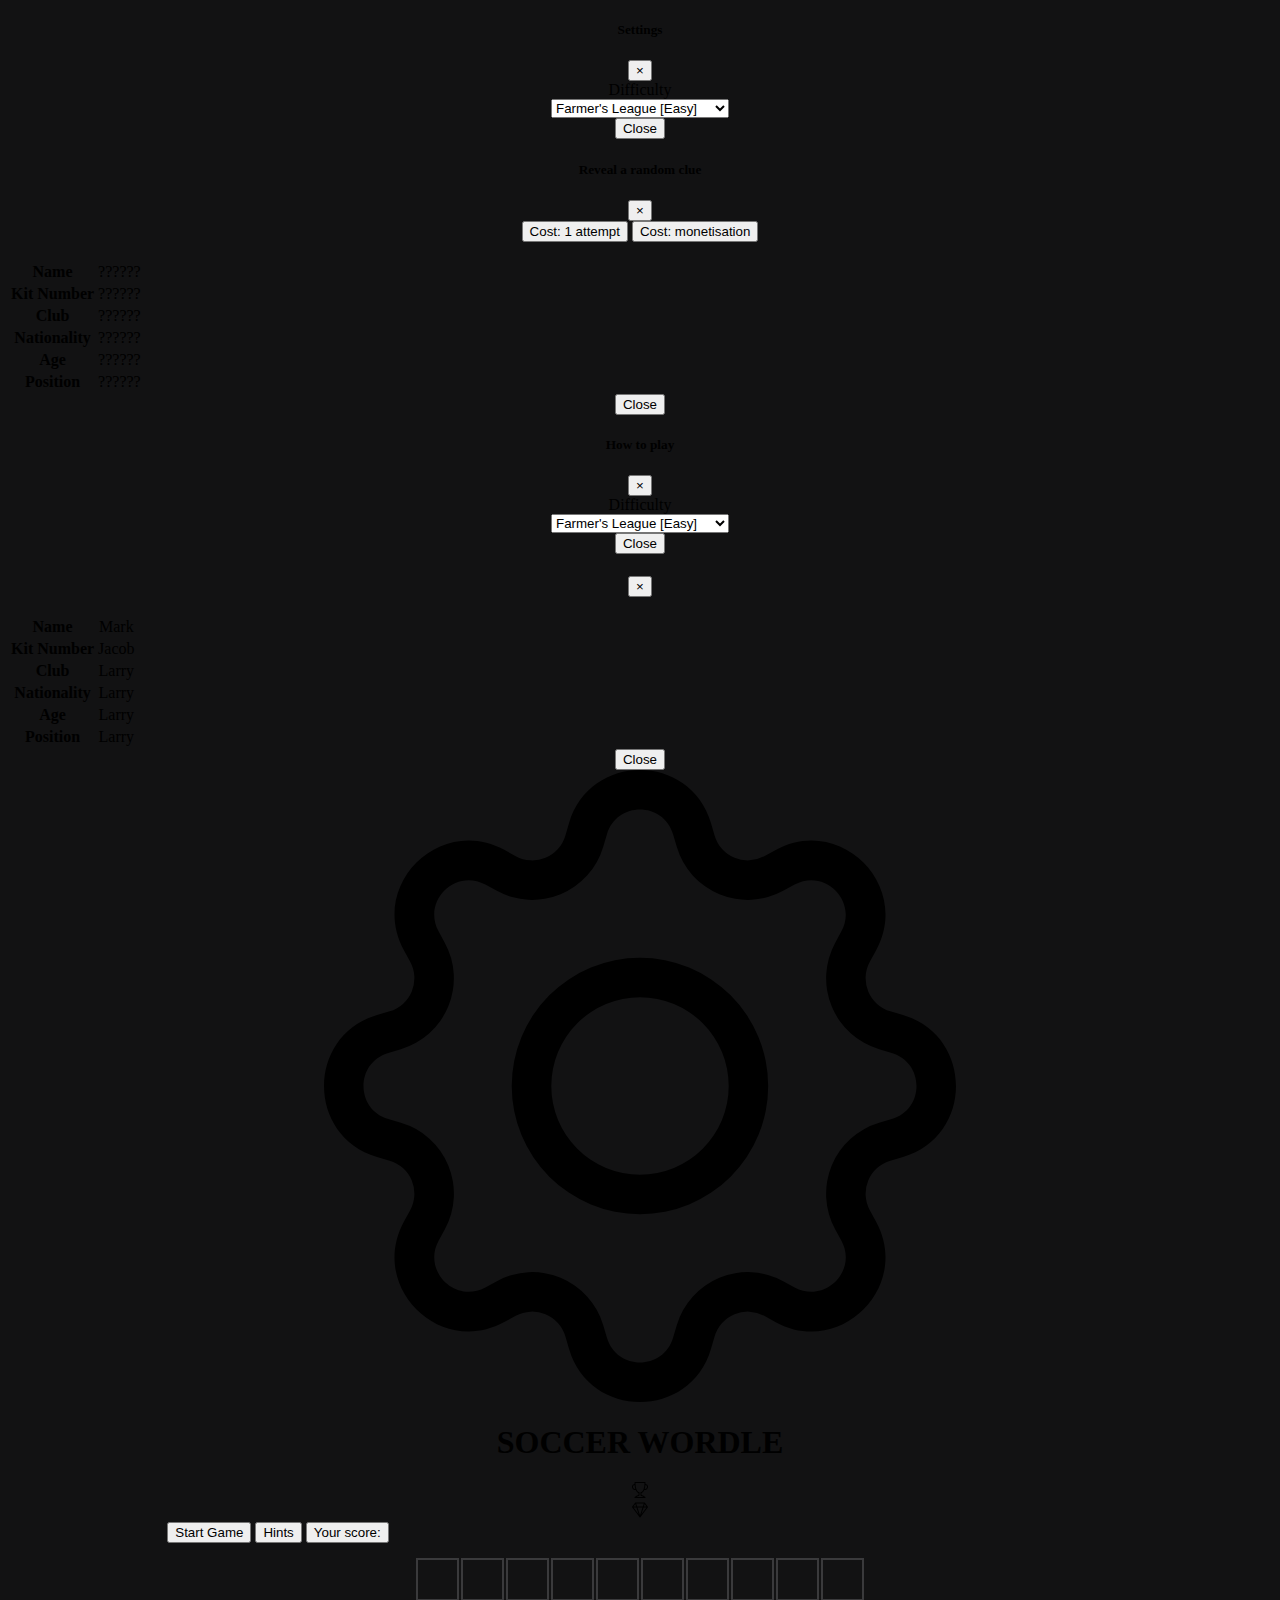
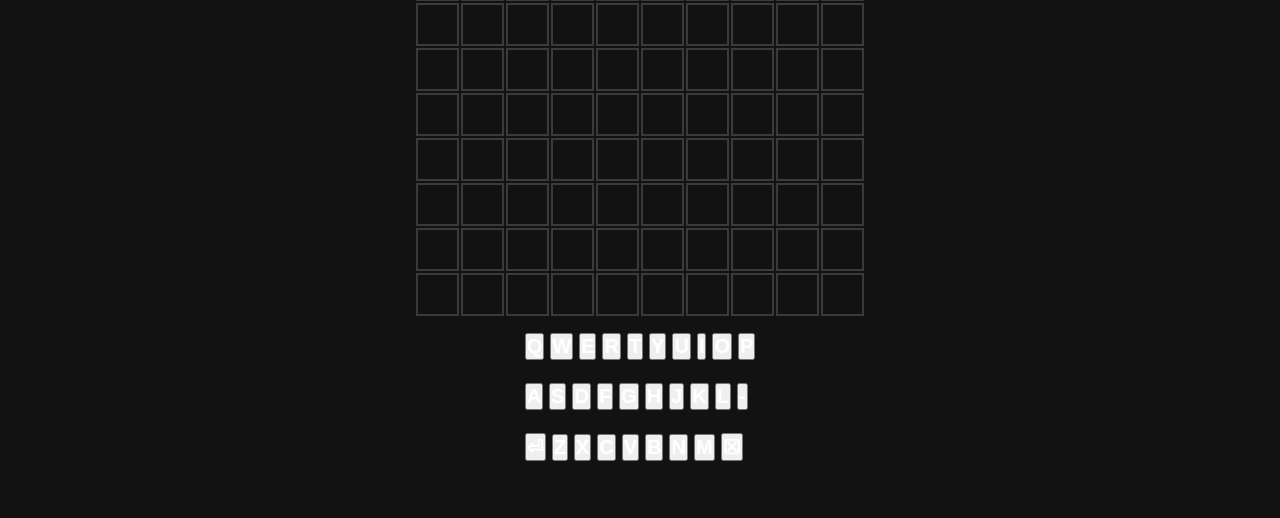
==== commit 54790672: "2023.03.29 icons" ====
--- a/index.html
+++ b/index.html
@@ -68,6 +68,7 @@
             </div>
         </div>
         </div>
+        <button id="buttonSettingsModal" type="button" class="btn btn-primary" data-toggle="modal" data-target="#settingsModal" style="display:none;"></button>
 
         <!-- Hints modal -->
         <div class="modal fade" id="modalHints" tabindex="-1" role="dialog" aria-labelledby="hintsModalLabel" aria-hidden="true">
@@ -232,26 +233,51 @@
         <button id="btnModalWL" type="button" class="btn btn-primary" data-toggle="modal" data-target="#modalWL" style="display:none;"></button>
         
         <div class="container" id="headerTitle">
+
             <!-- container for header grid -->
             <div class="row">
-                <div class="col">
-                    <svg xmlns="http://www.w3.org/2000/svg" width="16" height="16" fill="currentColor" class="bi bi-gear" viewBox="0 0 16 16">
+                <div class="col divValign">
+                    <svg id = "svgSettingsIcon" xmlns="http://www.w3.org/2000/svg" width="16" height="16" fill="currentColor" class="bi bi-gear" viewBox="0 0 16 16">
                         <path d="M8 4.754a3.246 3.246 0 1 0 0 6.492 3.246 3.246 0 0 0 0-6.492zM5.754 8a2.246 2.246 0 1 1 4.492 0 2.246 2.246 0 0 1-4.492 0z"/>
                         <path d="M9.796 1.343c-.527-1.79-3.065-1.79-3.592 0l-.094.319a.873.873 0 0 1-1.255.52l-.292-.16c-1.64-.892-3.433.902-2.54 2.541l.159.292a.873.873 0 0 1-.52 1.255l-.319.094c-1.79.527-1.79 3.065 0 3.592l.319.094a.873.873 0 0 1 .52 1.255l-.16.292c-.892 1.64.901 3.434 2.541 2.54l.292-.159a.873.873 0 0 1 1.255.52l.094.319c.527 1.79 3.065 1.79 3.592 0l.094-.319a.873.873 0 0 1 1.255-.52l.292.16c1.64.893 3.434-.902 2.54-2.541l-.159-.292a.873.873 0 0 1 .52-1.255l.319-.094c1.79-.527 1.79-3.065 0-3.592l-.319-.094a.873.873 0 0 1-.52-1.255l.16-.292c.893-1.64-.902-3.433-2.541-2.54l-.292.159a.873.873 0 0 1-1.255-.52l-.094-.319zm-2.633.283c.246-.835 1.428-.835 1.674 0l.094.319a1.873 1.873 0 0 0 2.693 1.115l.291-.16c.764-.415 1.6.42 1.184 1.185l-.159.292a1.873 1.873 0 0 0 1.116 2.692l.318.094c.835.246.835 1.428 0 1.674l-.319.094a1.873 1.873 0 0 0-1.115 2.693l.16.291c.415.764-.42 1.6-1.185 1.184l-.291-.159a1.873 1.873 0 0 0-2.693 1.116l-.094.318c-.246.835-1.428.835-1.674 0l-.094-.319a1.873 1.873 0 0 0-2.692-1.115l-.292.16c-.764.415-1.6-.42-1.184-1.185l.159-.291A1.873 1.873 0 0 0 1.945 8.93l-.319-.094c-.835-.246-.835-1.428 0-1.674l.319-.094A1.873 1.873 0 0 0 3.06 4.377l-.16-.292c-.415-.764.42-1.6 1.185-1.184l.292.159a1.873 1.873 0 0 0 2.692-1.115l.094-.319z"/>
-                      </svg>
-        
-                </div>
-                <div class="col-10">
+                    </svg>
+                </div>
+                <div class="col divValign"></div>
+
+                <!-- tittle div 10 wide.  -->
+                <div class="col-8">
                     <h1 id="headingPageTitle" class="display-6">SOCCER WORDLE</h1>
                 </div>
-                
-                <button  class="col-1 btn btn-dark headerButtons" data-toggle="modal" data-target="#settingsModal" id="settingsButton">
-                        Settings
-                </button>
-                <svg xmlns="http://www.w3.org/2000/svg" width="16" height="16" fill="currentColor" class="bi bi-gear" viewBox="0 0 16 16">
-                    <path d="M8 4.754a3.246 3.246 0 1 0 0 6.492 3.246 3.246 0 0 0 0-6.492zM5.754 8a2.246 2.246 0 1 1 4.492 0 2.246 2.246 0 0 1-4.492 0z"/>
-                    <path d="M9.796 1.343c-.527-1.79-3.065-1.79-3.592 0l-.094.319a.873.873 0 0 1-1.255.52l-.292-.16c-1.64-.892-3.433.902-2.54 2.541l.159.292a.873.873 0 0 1-.52 1.255l-.319.094c-1.79.527-1.79 3.065 0 3.592l.319.094a.873.873 0 0 1 .52 1.255l-.16.292c-.892 1.64.901 3.434 2.541 2.54l.292-.159a.873.873 0 0 1 1.255.52l.094.319c.527 1.79 3.065 1.79 3.592 0l.094-.319a.873.873 0 0 1 1.255-.52l.292.16c1.64.893 3.434-.902 2.54-2.541l-.159-.292a.873.873 0 0 1 .52-1.255l.319-.094c1.79-.527 1.79-3.065 0-3.592l-.319-.094a.873.873 0 0 1-.52-1.255l.16-.292c.893-1.64-.902-3.433-2.541-2.54l-.292.159a.873.873 0 0 1-1.255-.52l-.094-.319zm-2.633.283c.246-.835 1.428-.835 1.674 0l.094.319a1.873 1.873 0 0 0 2.693 1.115l.291-.16c.764-.415 1.6.42 1.184 1.185l-.159.292a1.873 1.873 0 0 0 1.116 2.692l.318.094c.835.246.835 1.428 0 1.674l-.319.094a1.873 1.873 0 0 0-1.115 2.693l.16.291c.415.764-.42 1.6-1.185 1.184l-.291-.159a1.873 1.873 0 0 0-2.693 1.116l-.094.318c-.246.835-1.428.835-1.674 0l-.094-.319a1.873 1.873 0 0 0-2.692-1.115l-.292.16c-.764.415-1.6-.42-1.184-1.185l.159-.291A1.873 1.873 0 0 0 1.945 8.93l-.319-.094c-.835-.246-.835-1.428 0-1.674l.319-.094A1.873 1.873 0 0 0 3.06 4.377l-.16-.292c-.415-.764.42-1.6 1.185-1.184l.292.159a1.873 1.873 0 0 0 2.692-1.115l.094-.319z"/>
-                  </svg>
+
+                <div class="col-2 divValign">
+
+                    <div class="container">
+                        <div class="row">
+                            <div class="col">
+                                <svg xmlns="http://www.w3.org/2000/svg" width="16" height="16" fill="currentColor" class="bi bi-trophy" viewBox="0 0 16 16">
+                                    <path d="M2.5.5A.5.5 0 0 1 3 0h10a.5.5 0 0 1 .5.5c0 .538-.012 1.05-.034 1.536a3 3 0 1 1-1.133 5.89c-.79 1.865-1.878 2.777-2.833 3.011v2.173l1.425.356c.194.048.377.135.537.255L13.3 15.1a.5.5 0 0 1-.3.9H3a.5.5 0 0 1-.3-.9l1.838-1.379c.16-.12.343-.207.537-.255L6.5 13.11v-2.173c-.955-.234-2.043-1.146-2.833-3.012a3 3 0 1 1-1.132-5.89A33.076 33.076 0 0 1 2.5.5zm.099 2.54a2 2 0 0 0 .72 3.935c-.333-1.05-.588-2.346-.72-3.935zm10.083 3.935a2 2 0 0 0 .72-3.935c-.133 1.59-.388 2.885-.72 3.935zM3.504 1c.007.517.026 1.006.056 1.469.13 2.028.457 3.546.87 4.667C5.294 9.48 6.484 10 7 10a.5.5 0 0 1 .5.5v2.61a1 1 0 0 1-.757.97l-1.426.356a.5.5 0 0 0-.179.085L4.5 15h7l-.638-.479a.501.501 0 0 0-.18-.085l-1.425-.356a1 1 0 0 1-.757-.97V10.5A.5.5 0 0 1 9 10c.516 0 1.706-.52 2.57-2.864.413-1.12.74-2.64.87-4.667.03-.463.049-.952.056-1.469H3.504z"/>
+                                </svg> 
+                            </div>
+
+                            <div class="col"></div>
+
+                        </div>
+                        <div class="row">
+                            <div class="col">
+                                <svg xmlns="http://www.w3.org/2000/svg" width="16" height="16" fill="currentColor" class="bi bi-gem" viewBox="0 0 16 16">
+                                    <path d="M3.1.7a.5.5 0 0 1 .4-.2h9a.5.5 0 0 1 .4.2l2.976 3.974c.149.185.156.45.01.644L8.4 15.3a.5.5 0 0 1-.8 0L.1 5.3a.5.5 0 0 1 0-.6l3-4zm11.386 3.785-1.806-2.41-.776 2.413 2.582-.003zm-3.633.004.961-2.989H4.186l.963 2.995 5.704-.006zM5.47 5.495 8 13.366l2.532-7.876-5.062.005zm-1.371-.999-.78-2.422-1.818 2.425 2.598-.003zM1.499 5.5l5.113 6.817-2.192-6.82L1.5 5.5zm7.889 6.817 5.123-6.83-2.928.002-2.195 6.828z"/>
+                                </svg>
+                            </div>
+ 
+                            <div class="col"></div>
+                        </div>
+                    </div>
+
+                    
+                   
+                    
+                    
+                </div>
    
             </div>
         </div>
@@ -259,10 +285,7 @@
         <div class="container" id="headNavButtons"> 
             <div class="row g-0">
                        
-                <!-- settings button -->
-                <button  class="col-4 btn btn-dark headerButtons" data-toggle="modal" data-target="#settingsModal" id="settingsButton">
-                    Your score: 
-                </button>
+                
                 
 
                 <!-- start game button -->
@@ -275,6 +298,11 @@
                     Hints
                 </button>
 
+                <!-- settings button -->
+                <button  class="col-4 btn btn-dark headerButtons" data-toggle="modal" data-target="#scoreModal" id="buttonScore">
+                    Your score: 
+                </button>
+
             </div>
         </div>
 
--- a/Project 1 nm.css
+++ b/Project 1 nm.css
@@ -5,7 +5,20 @@
 /* . for class, # for id */
 /* . for class, # for id */
 
+#svgSettingsIcon{
+    cursor: pointer;
+    width: 50%; height: auto; 
+    align-items: center;
 
+}
+
+.divValign{
+    align-items: center;
+    justify-content: center;
+    display: flex;
+    padding: 0;
+    
+}
 
 #headingPageTitle{
     font-weight: 900;
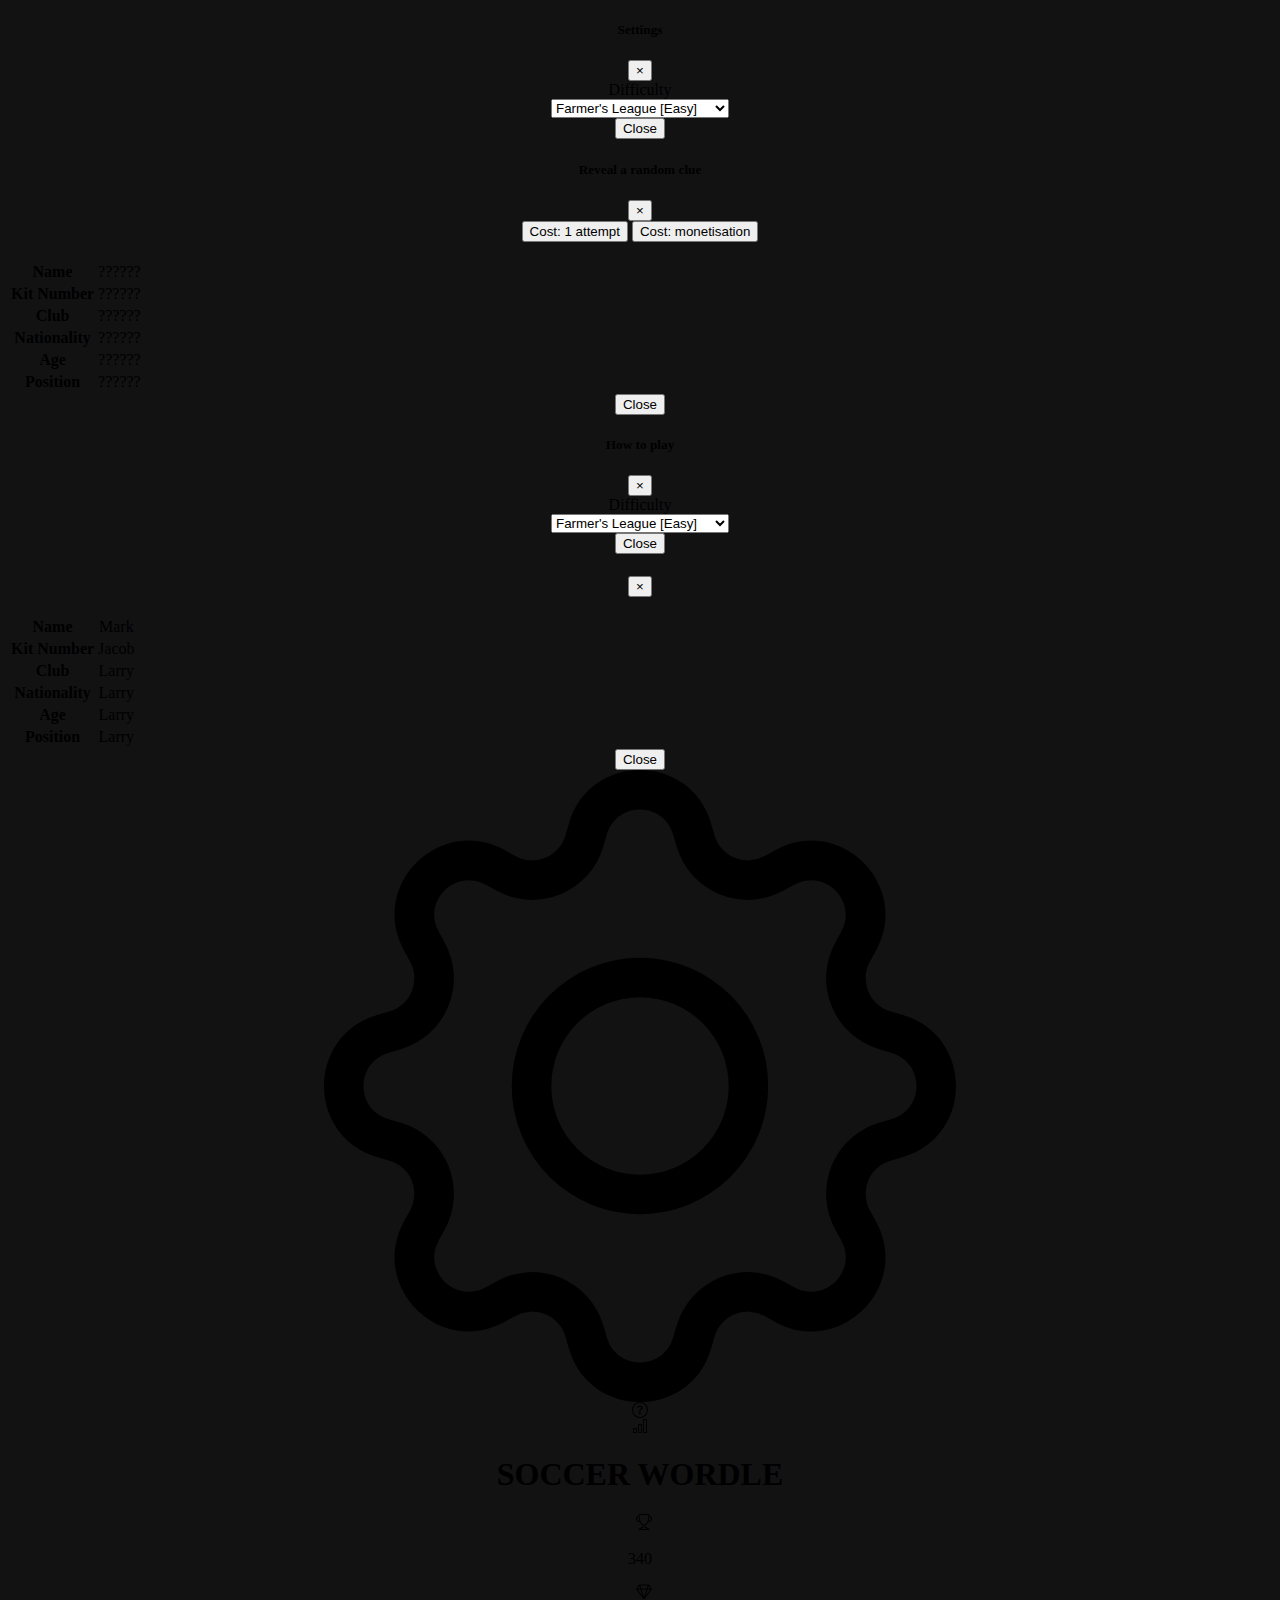
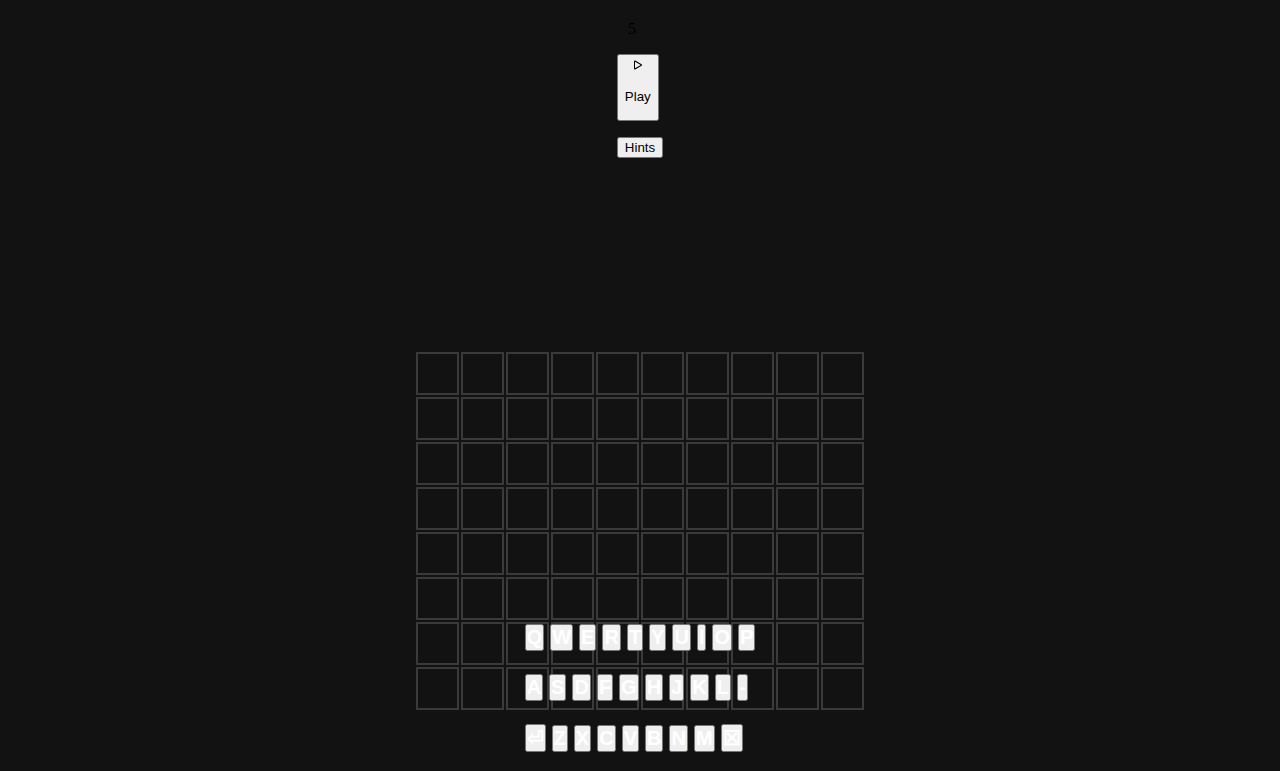
==== commit 52074611: "timer bar" ====
--- a/index.html
+++ b/index.html
@@ -236,40 +236,66 @@
 
             <!-- container for header grid -->
             <div class="row">
-                <div class="col divValign">
-                    <svg id = "svgSettingsIcon" xmlns="http://www.w3.org/2000/svg" width="16" height="16" fill="currentColor" class="bi bi-gear" viewBox="0 0 16 16">
+                <div class="col-1 divValign btn btn-dark align-self-center">
+
+                   
+                    <svg id = "svgSettingsIcon" xmlns="http://www.w3.org/2000/svg" width="16" height="16" fill="currentColor" class="bi bi-gear" viewBox="0 0 16 16" class="icons">
                         <path d="M8 4.754a3.246 3.246 0 1 0 0 6.492 3.246 3.246 0 0 0 0-6.492zM5.754 8a2.246 2.246 0 1 1 4.492 0 2.246 2.246 0 0 1-4.492 0z"/>
                         <path d="M9.796 1.343c-.527-1.79-3.065-1.79-3.592 0l-.094.319a.873.873 0 0 1-1.255.52l-.292-.16c-1.64-.892-3.433.902-2.54 2.541l.159.292a.873.873 0 0 1-.52 1.255l-.319.094c-1.79.527-1.79 3.065 0 3.592l.319.094a.873.873 0 0 1 .52 1.255l-.16.292c-.892 1.64.901 3.434 2.541 2.54l.292-.159a.873.873 0 0 1 1.255.52l.094.319c.527 1.79 3.065 1.79 3.592 0l.094-.319a.873.873 0 0 1 1.255-.52l.292.16c1.64.893 3.434-.902 2.54-2.541l-.159-.292a.873.873 0 0 1 .52-1.255l.319-.094c1.79-.527 1.79-3.065 0-3.592l-.319-.094a.873.873 0 0 1-.52-1.255l.16-.292c.893-1.64-.902-3.433-2.541-2.54l-.292.159a.873.873 0 0 1-1.255-.52l-.094-.319zm-2.633.283c.246-.835 1.428-.835 1.674 0l.094.319a1.873 1.873 0 0 0 2.693 1.115l.291-.16c.764-.415 1.6.42 1.184 1.185l-.159.292a1.873 1.873 0 0 0 1.116 2.692l.318.094c.835.246.835 1.428 0 1.674l-.319.094a1.873 1.873 0 0 0-1.115 2.693l.16.291c.415.764-.42 1.6-1.185 1.184l-.291-.159a1.873 1.873 0 0 0-2.693 1.116l-.094.318c-.246.835-1.428.835-1.674 0l-.094-.319a1.873 1.873 0 0 0-2.692-1.115l-.292.16c-.764.415-1.6-.42-1.184-1.185l.159-.291A1.873 1.873 0 0 0 1.945 8.93l-.319-.094c-.835-.246-.835-1.428 0-1.674l.319-.094A1.873 1.873 0 0 0 3.06 4.377l-.16-.292c-.415-.764.42-1.6 1.185-1.184l.292.159a1.873 1.873 0 0 0 2.692-1.115l.094-.319z"/>
                     </svg>
-                </div>
-                <div class="col divValign"></div>
+                  
+                </div>
+                <div class="col-1 divValign btn btn-dark align-self-center">
+                    <!-- help modal ?? link -->
+
+                    <svg xmlns="http://www.w3.org/2000/svg" width="16" height="16" fill="currentColor" class="bi bi-question-circle" viewBox="0 0 16 16" class="icons">
+                        <path d="M8 15A7 7 0 1 1 8 1a7 7 0 0 1 0 14zm0 1A8 8 0 1 0 8 0a8 8 0 0 0 0 16z"/>
+                        <path d="M5.255 5.786a.237.237 0 0 0 .241.247h.825c.138 0 .248-.113.266-.25.09-.656.54-1.134 1.342-1.134.686 0 1.314.343 1.314 1.168 0 .635-.374.927-.965 1.371-.673.489-1.206 1.06-1.168 1.987l.003.217a.25.25 0 0 0 .25.246h.811a.25.25 0 0 0 .25-.25v-.105c0-.718.273-.927 1.01-1.486.609-.463 1.244-.977 1.244-2.056 0-1.511-1.276-2.241-2.673-2.241-1.267 0-2.655.59-2.75 2.286zm1.557 5.763c0 .533.425.927 1.01.927.609 0 1.028-.394 1.028-.927 0-.552-.42-.94-1.029-.94-.584 0-1.009.388-1.009.94z"/>
+                    </svg>
+
+                </div>
+                <div class="col-1 divValign btn btn-dark align-self-center">
+                    <!-- help modal ?? link -->
+                    <svg xmlns="http://www.w3.org/2000/svg" width="16" height="16" fill="currentColor" class="bi bi-bar-chart" viewBox="0 0 16 16" class="icons">
+                        <path d="M4 11H2v3h2v-3zm5-4H7v7h2V7zm5-5v12h-2V2h2zm-2-1a1 1 0 0 0-1 1v12a1 1 0 0 0 1 1h2a1 1 0 0 0 1-1V2a1 1 0 0 0-1-1h-2zM6 7a1 1 0 0 1 1-1h2a1 1 0 0 1 1 1v7a1 1 0 0 1-1 1H7a1 1 0 0 1-1-1V7zm-5 4a1 1 0 0 1 1-1h2a1 1 0 0 1 1 1v3a1 1 0 0 1-1 1H2a1 1 0 0 1-1-1v-3z"/>
+                    </svg>
+                </div>
+
 
                 <!-- tittle div 10 wide.  -->
-                <div class="col-8">
+                <div class="col-6">
                     <h1 id="headingPageTitle" class="display-6">SOCCER WORDLE</h1>
                 </div>
 
-                <div class="col-2 divValign">
+                <div class="col-3 divValign">
 
                     <div class="container">
                         <div class="row">
-                            <div class="col">
+                            <div class="col" style="text-align: right;">
                                 <svg xmlns="http://www.w3.org/2000/svg" width="16" height="16" fill="currentColor" class="bi bi-trophy" viewBox="0 0 16 16">
                                     <path d="M2.5.5A.5.5 0 0 1 3 0h10a.5.5 0 0 1 .5.5c0 .538-.012 1.05-.034 1.536a3 3 0 1 1-1.133 5.89c-.79 1.865-1.878 2.777-2.833 3.011v2.173l1.425.356c.194.048.377.135.537.255L13.3 15.1a.5.5 0 0 1-.3.9H3a.5.5 0 0 1-.3-.9l1.838-1.379c.16-.12.343-.207.537-.255L6.5 13.11v-2.173c-.955-.234-2.043-1.146-2.833-3.012a3 3 0 1 1-1.132-5.89A33.076 33.076 0 0 1 2.5.5zm.099 2.54a2 2 0 0 0 .72 3.935c-.333-1.05-.588-2.346-.72-3.935zm10.083 3.935a2 2 0 0 0 .72-3.935c-.133 1.59-.388 2.885-.72 3.935zM3.504 1c.007.517.026 1.006.056 1.469.13 2.028.457 3.546.87 4.667C5.294 9.48 6.484 10 7 10a.5.5 0 0 1 .5.5v2.61a1 1 0 0 1-.757.97l-1.426.356a.5.5 0 0 0-.179.085L4.5 15h7l-.638-.479a.501.501 0 0 0-.18-.085l-1.425-.356a1 1 0 0 1-.757-.97V10.5A.5.5 0 0 1 9 10c.516 0 1.706-.52 2.57-2.864.413-1.12.74-2.64.87-4.667.03-.463.049-.952.056-1.469H3.504z"/>
                                 </svg> 
                             </div>
 
-                            <div class="col"></div>
+                            <div class="col" style="text-align: left;">
+                                <p class="textInline small" > 
+                                    340
+                                </p>
+                            </div>
 
                         </div>
                         <div class="row">
-                            <div class="col">
+                            <div class="col" style="text-align: right;" >
                                 <svg xmlns="http://www.w3.org/2000/svg" width="16" height="16" fill="currentColor" class="bi bi-gem" viewBox="0 0 16 16">
                                     <path d="M3.1.7a.5.5 0 0 1 .4-.2h9a.5.5 0 0 1 .4.2l2.976 3.974c.149.185.156.45.01.644L8.4 15.3a.5.5 0 0 1-.8 0L.1 5.3a.5.5 0 0 1 0-.6l3-4zm11.386 3.785-1.806-2.41-.776 2.413 2.582-.003zm-3.633.004.961-2.989H4.186l.963 2.995 5.704-.006zM5.47 5.495 8 13.366l2.532-7.876-5.062.005zm-1.371-.999-.78-2.422-1.818 2.425 2.598-.003zM1.499 5.5l5.113 6.817-2.192-6.82L1.5 5.5zm7.889 6.817 5.123-6.83-2.928.002-2.195 6.828z"/>
                                 </svg>
                             </div>
  
-                            <div class="col"></div>
+                            <div class="col" style="text-align: left;">
+                                <p class="textInline small"> 
+                                    5
+                                </p>
+                            </div>
                         </div>
                     </div>
 
@@ -282,33 +308,40 @@
             </div>
         </div>
 
-        <div class="container" id="headNavButtons"> 
-            <div class="row g-0">
-                       
-                
-                
-
-                <!-- start game button -->
-                <button id="startGame" class="col-4 btn btn-dark headerButtons" onclick="startGameInit()">
-                    Start Game 
-                </button>
-            
-                <!-- hints button -->
-                <button  class="col-4 btn btn-dark headerButtons" data-toggle="modal" data-target="#modalHints" id="hintsButton">
-                    Hints
-                </button>
-
-                <!-- settings button -->
-                <button  class="col-4 btn btn-dark headerButtons" data-toggle="modal" data-target="#scoreModal" id="buttonScore">
-                    Your score: 
-                </button>
-
-            </div>
-        </div>
-
     </header>
     
     <section id="gameContainer">
+
+        <div class="container" id="headNavButtons"> 
+            <div class="row g-0">
+                     
+                <!-- start game button -->
+                <button id="startGame" class="col-2 btn btn-dark headerButtons" onclick="startGameInit()">
+                    <svg xmlns="http://www.w3.org/2000/svg" width="16" height="16" fill="currentColor" class="bi bi-play" viewBox="0 0 16 16">
+                        <path d="M10.804 8 5 4.633v6.734L10.804 8zm.792-.696a.802.802 0 0 1 0 1.392l-6.363 3.692C4.713 12.69 4 12.345 4 11.692V4.308c0-.653.713-.998 1.233-.696l6.363 3.692z"/>
+                    </svg>
+                    <!--  -->
+                    <p class="textInline" id="buttonGameStateDisplay">Play</p>
+                </button>
+                <!-- timer and show time function -->
+                <div class="col-8 btn btn-dark">
+                    <p>
+
+                    </p>
+                    <p>
+                        
+                    </p>
+
+                </div>
+
+
+                <!-- hints button -->
+                <button  class="col-2 btn btn-dark headerButtons" data-toggle="modal" data-target="#modalHints" id="hintsButton">
+                    Hints
+                </button>
+                
+            </div>
+        </div>
                 
         <!-- output grid starts here -->
         <div id="containerLetterOutput">
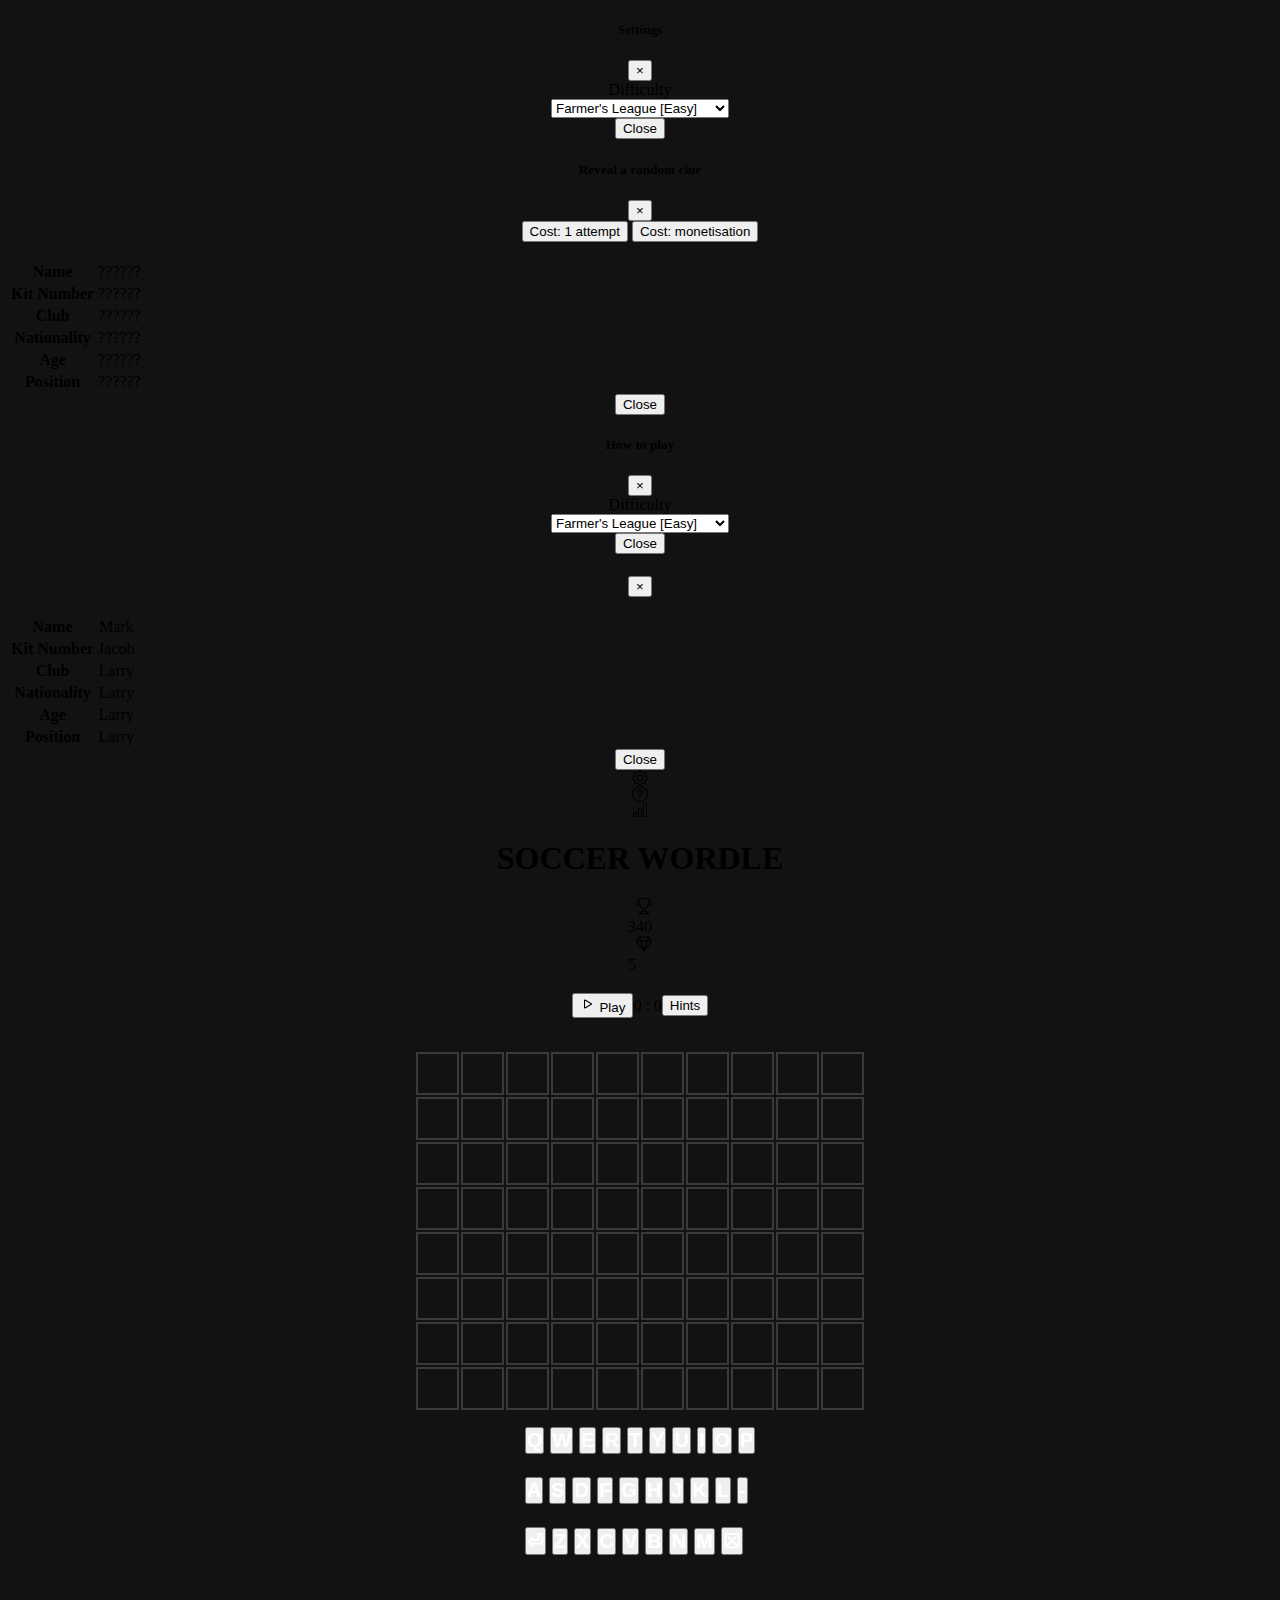
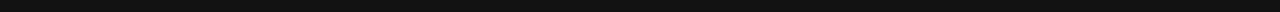
==== commit 3ac17e3a: "alignments" ====
--- a/index.html
+++ b/index.html
@@ -266,7 +266,7 @@
                 <div class="col-6">
                     <h1 id="headingPageTitle" class="display-6">SOCCER WORDLE</h1>
                 </div>
-
+                <!-- personal c  -->
                 <div class="col-3 divValign">
 
                     <div class="container">
@@ -310,36 +310,43 @@
 
     </header>
     
-    <section id="gameContainer">
-
-        <div class="container" id="headNavButtons"> 
-            <div class="row g-0">
-                     
+    <section id="gameContainer" class = "border-bottom">
+
+        <div class="container border-bottom" id="headNavButtons"> 
+
+            <div class="row g-0 divValign ">
+                                   
+                
+                    <button id="startGame" class="col btn btn-dark headerButtons gameButtonBorder" onclick="startGameInit()">
+                        <svg xmlns="http://www.w3.org/2000/svg" width="16" height="16" fill="currentColor" class="bi bi-play" viewBox="0 0 16 16">
+                            <path d="M10.804 8 5 4.633v6.734L10.804 8zm.792-.696a.802.802 0 0 1 0 1.392l-6.363 3.692C4.713 12.69 4 12.345 4 11.692V4.308c0-.653.713-.998 1.233-.696l6.363 3.692z"/>
+                        </svg>
+                        <!--  -->
+                        <p class="textInline" id="buttonGameStateDisplay">Play</p>
+                    </button>
+
+            
                 <!-- start game button -->
-                <button id="startGame" class="col-2 btn btn-dark headerButtons" onclick="startGameInit()">
-                    <svg xmlns="http://www.w3.org/2000/svg" width="16" height="16" fill="currentColor" class="bi bi-play" viewBox="0 0 16 16">
-                        <path d="M10.804 8 5 4.633v6.734L10.804 8zm.792-.696a.802.802 0 0 1 0 1.392l-6.363 3.692C4.713 12.69 4 12.345 4 11.692V4.308c0-.653.713-.998 1.233-.696l6.363 3.692z"/>
-                    </svg>
-                    <!--  -->
-                    <p class="textInline" id="buttonGameStateDisplay">Play</p>
-                </button>
+            
                 <!-- timer and show time function -->
-                <div class="col-8 btn btn-dark">
-                    <p>
-
+                <div class="col btn btn-dark gameButtonBorder ">
+                    <p id="timeMinutes" style="display: inline;">
+                        0
                     </p>
-                    <p>
-                        
+                    :
+                    <p id="timeSeconds" style="display: inline;">
+                        0
                     </p>
-
-                </div>
-
-
-                <!-- hints button -->
-                <button  class="col-2 btn btn-dark headerButtons" data-toggle="modal" data-target="#modalHints" id="hintsButton">
-                    Hints
-                </button>
+                </div>
+
+                <!-- hints button --> 
+                    <button  class="col btn btn-dark headerButtons gameButtonBorder" data-toggle="modal" data-target="#modalHints" id="hintsButton">
+                        Hints
+                    </button>
+
                 
+                
+                </div>
             </div>
         </div>
                 
--- a/Project 1 nm.css
+++ b/Project 1 nm.css
@@ -5,9 +5,9 @@
 /* . for class, # for id */
 /* . for class, # for id */
 
-#svgSettingsIcon{
+#icons{
     cursor: pointer;
-    width: 50%; height: auto; 
+    width: min(100%, 24px) ; height: auto; 
     align-items: center;
 
 }
@@ -18,6 +18,11 @@
     display: flex;
     padding: 0;
     
+}
+
+.iconsDivVertical{
+    width: 16px;
+
 }
 
 #headingPageTitle{
@@ -36,8 +41,16 @@
 }
 
 #headNavButtons {
-    max-width: 540px;
-   
+    max-width: min(70vw, 280px);
+    height: 4vh;
+
+    padding: 0; 
+
+    justify-self: center;
+    align-self: center;
+    justify-content: center;
+    align-content: center;
+
 
 }
 
@@ -137,7 +150,7 @@
 #gameContainer {
     display: grid;
     grid-template-columns: 1fr;
-    grid-template-rows: 43vh 20vh auto;
+    grid-template-rows: 7vh 43vh 20vh;
     justify-items: center;
     justify-content: center;
    
@@ -172,4 +185,26 @@
 .superBlur{
     width: 300px;
     filter: blur(100px);
+}
+
+.textInline{
+    display: inline;
+
+}
+
+#headerTitle{
+    max-width: 100vw;
+
+}
+
+.gameButtonBorder{
+    justify-self: center;
+    align-self: center;
+    justify-content: center;
+    align-content: center;
+}
+
+.borderGrid{
+    height: 7vh;
+
 }